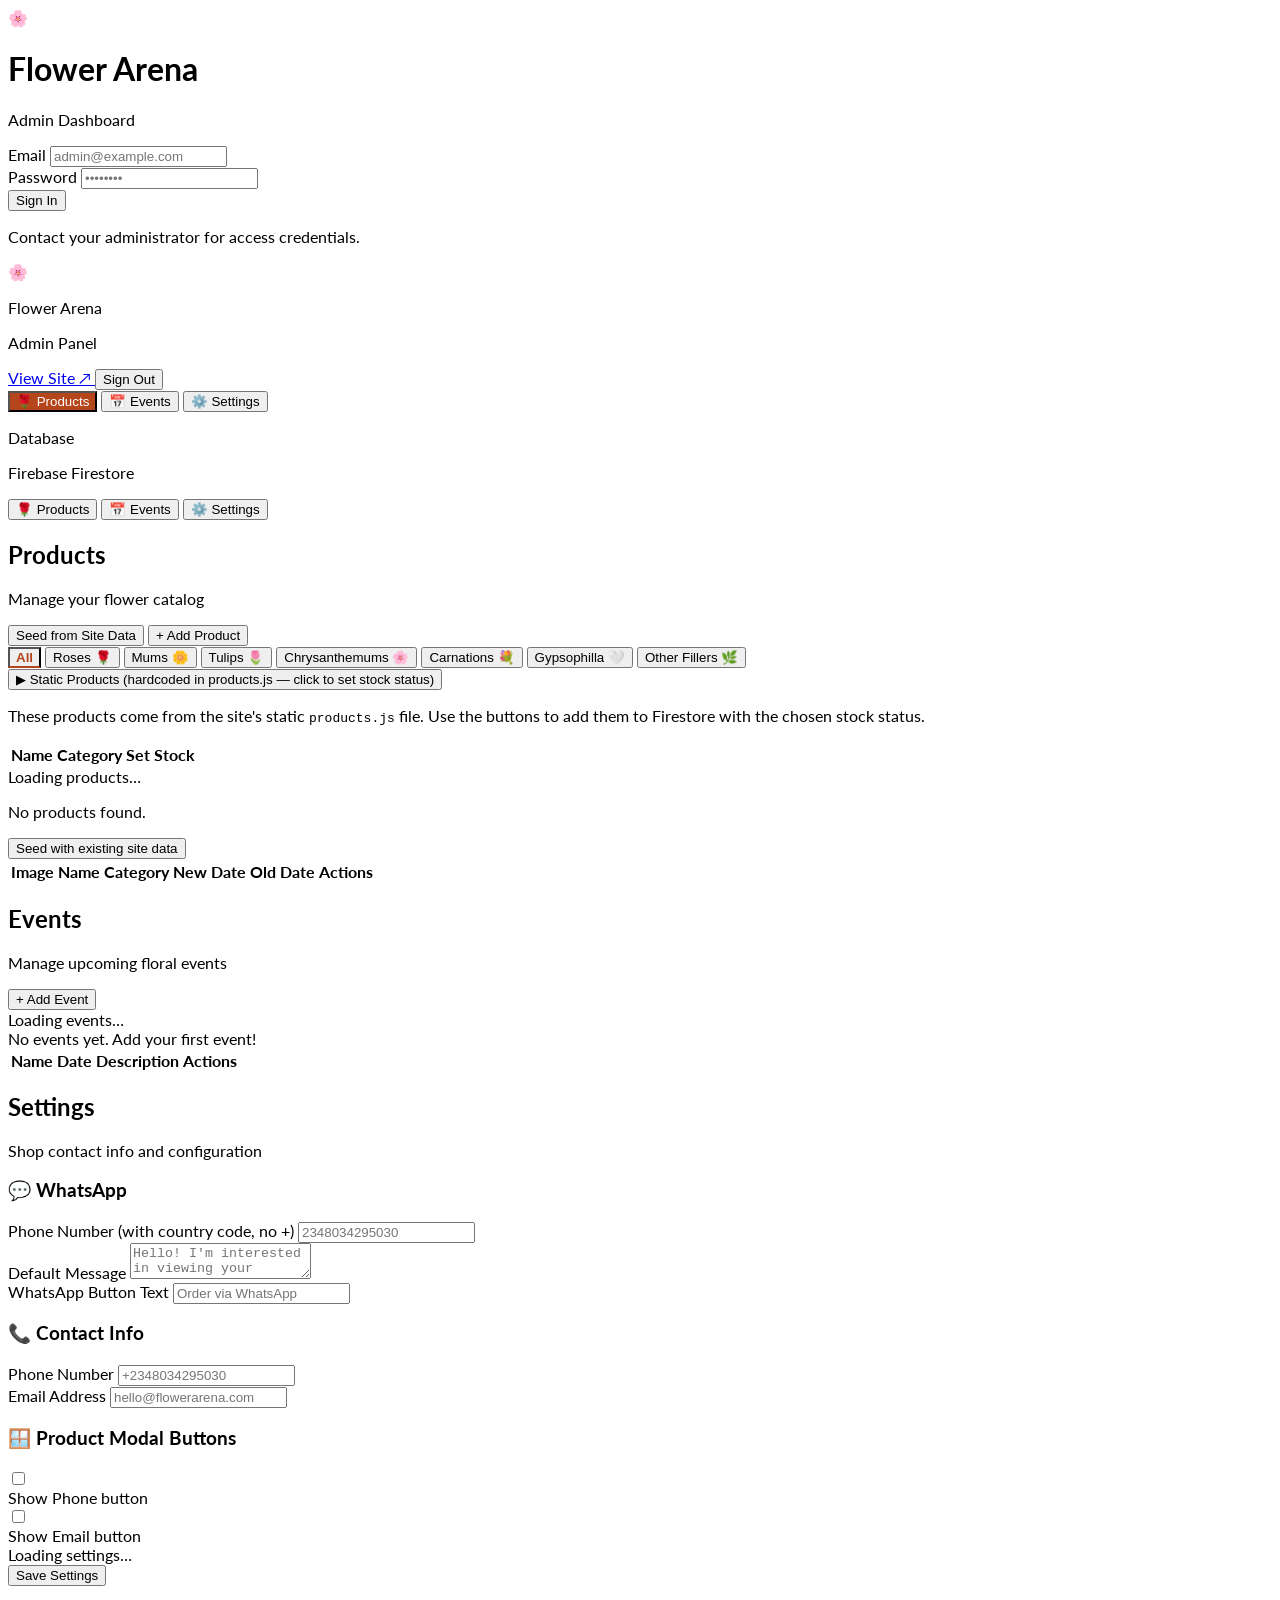
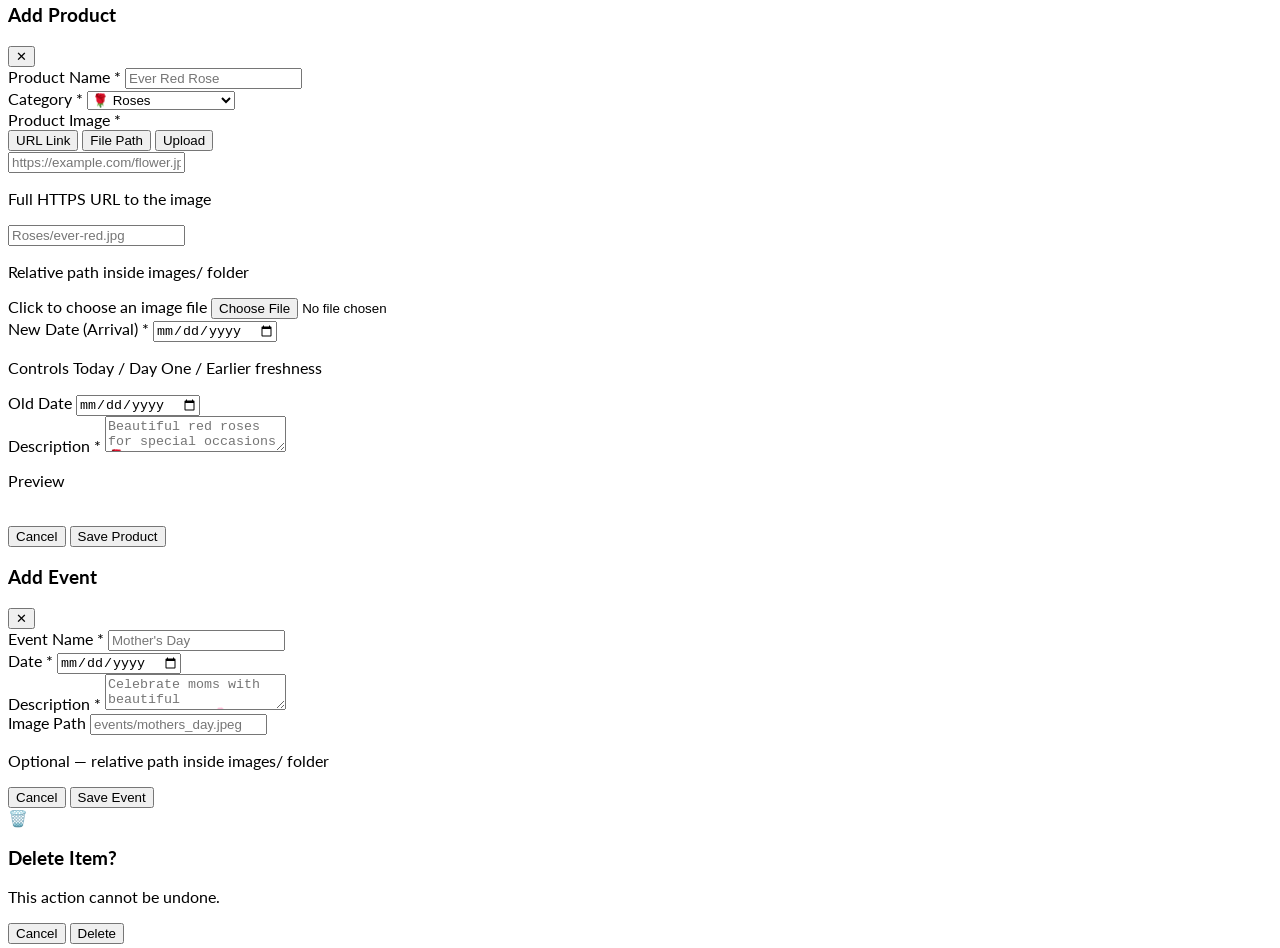
==== admin.html @ 3decf452 "Extract flower-arena-main zip contents to repository root Agent-Logs-Url: https://github.com/mederho" ====
<!DOCTYPE html>
<html lang="en">
<head>
  <meta charset="UTF-8">
  <meta name="viewport" content="width=device-width, initial-scale=1.0">
  <title>Flower Arena — Admin</title>
  <link rel="icon" href="data:image/svg+xml,<svg xmlns='http://www.w3.org/2000/svg'><text y='32' font-size='32'>⚙️</text></svg>">
  <link rel="preconnect" href="https://fonts.googleapis.com">
  <link rel="preconnect" href="https://fonts.gstatic.com" crossorigin>
  <link href="https://fonts.googleapis.com/css2?family=Playfair+Display:wght@400;700&family=Lato:wght@300;400;700&display=swap" rel="stylesheet">
  <script src="https://cdn.tailwindcss.com"></script>
  <script>
    tailwind.config = {
      theme: {
        extend: {
          fontFamily: {
            heading: ['"Playfair Display"', 'Georgia', 'serif'],
            body: ['"Lato"', 'Arial', 'sans-serif'],
          },
          colors: {
            primary: '#b5451b',
            accent: '#f4a261',
            espresso: '#3d2b1f',
            header: '#1e1008',
            cream: '#fdf6f0',
            muted: '#5a4a3f',
          }
        }
      }
    };
  </script>
  <style>
    body { font-family: 'Lato', sans-serif; }
    .sidebar-link { transition: background 0.15s, color 0.15s; }
    .sidebar-link.active { background: #b5451b; color: white; }
    .tab-active { border-bottom: 2px solid #b5451b; color: #b5451b; font-weight: 700; }
    .modal-overlay { background: rgba(30,16,8,0.55); backdrop-filter: blur(3px); }
    #toast { transition: opacity 0.3s, transform 0.3s; }
    .img-preview { max-height: 60px; max-width: 80px; object-fit: cover; border-radius: 6px; }
    tr:hover { background: #fdf6f0; }
    input[type=date]::-webkit-calendar-picker-indicator { cursor: pointer; }
  </style>
</head>
<body class="bg-gray-100 text-espresso font-body min-h-screen">

<!-- ═══════════════════════════════════════
     LOGIN SCREEN
═══════════════════════════════════════ -->
<div id="login-screen" class="min-h-screen flex items-center justify-center px-4 bg-gradient-to-br from-cream to-orange-50">
  <div class="bg-white rounded-3xl shadow-2xl p-8 w-full max-w-sm">
    <div class="text-center mb-7">
      <div class="text-5xl mb-3">🌸</div>
      <h1 class="font-heading text-2xl font-bold text-espresso">Flower Arena</h1>
      <p class="text-sm text-muted mt-1">Admin Dashboard</p>
    </div>
    <form id="login-form" class="space-y-4">
      <div>
        <label class="block text-xs font-bold uppercase tracking-wider text-muted mb-1">Email</label>
        <input id="login-email" type="email" required placeholder="admin@example.com"
          class="w-full border border-gray-200 rounded-xl px-4 py-3 text-sm focus:outline-none focus:ring-2 focus:ring-primary/40 transition">
      </div>
      <div>
        <label class="block text-xs font-bold uppercase tracking-wider text-muted mb-1">Password</label>
        <input id="login-password" type="password" required placeholder="••••••••"
          class="w-full border border-gray-200 rounded-xl px-4 py-3 text-sm focus:outline-none focus:ring-2 focus:ring-primary/40 transition">
      </div>
      <div id="login-error" class="hidden text-red-600 text-xs bg-red-50 rounded-lg px-3 py-2"></div>
      <button type="submit" id="login-btn"
        class="w-full bg-primary hover:bg-primary/90 text-white font-bold py-3 rounded-xl transition-all active:scale-95 shadow-lg shadow-primary/30">
        Sign In
      </button>
    </form>
    <p class="text-center text-xs text-muted mt-6 opacity-60">Contact your administrator for access credentials.</p>
  </div>
</div>

<!-- ═══════════════════════════════════════
     ADMIN APP
═══════════════════════════════════════ -->
<div id="admin-app" class="hidden min-h-screen flex flex-col">

  <!-- Top Header -->
  <header class="bg-header text-white flex items-center justify-between px-5 py-3 shadow-lg z-50 sticky top-0">
    <div class="flex items-center gap-3">
      <span class="text-2xl">🌸</span>
      <div>
        <p class="font-heading font-bold text-base leading-tight">Flower Arena</p>
        <p class="text-[10px] text-accent/80 uppercase tracking-widest">Admin Panel</p>
      </div>
    </div>
    <div class="flex items-center gap-3">
      <span id="admin-email" class="text-xs text-white/60 hidden sm:block"></span>
      <a href="/" target="_blank" class="text-xs text-accent hover:text-white transition px-3 py-1.5 rounded-lg hover:bg-white/10">
        View Site ↗
      </a>
      <button id="logout-btn" class="text-xs bg-white/10 hover:bg-white/20 text-white px-3 py-1.5 rounded-lg transition">
        Sign Out
      </button>
    </div>
  </header>

  <div class="flex flex-1 overflow-hidden">

    <!-- Sidebar -->
    <aside class="w-56 bg-espresso text-white flex-shrink-0 flex flex-col py-6 shadow-xl hidden md:flex">
      <nav class="space-y-1 px-3 flex-1">
        <button onclick="showSection('products')" id="nav-products"
          class="sidebar-link active w-full text-left px-4 py-3 rounded-xl text-sm font-bold flex items-center gap-3">
          <span>🌹</span> Products
        </button>
        <button onclick="showSection('events')" id="nav-events"
          class="sidebar-link w-full text-left px-4 py-3 rounded-xl text-sm font-bold flex items-center gap-3 text-white/70">
          <span>📅</span> Events
        </button>
        <button onclick="showSection('settings')" id="nav-settings"
          class="sidebar-link w-full text-left px-4 py-3 rounded-xl text-sm font-bold flex items-center gap-3 text-white/70">
          <span>⚙️</span> Settings
        </button>
      </nav>
      <div class="px-3 mt-4">
        <div class="bg-white/5 rounded-xl px-4 py-3">
          <p class="text-[10px] text-white/40 uppercase tracking-wider mb-1">Database</p>
          <p class="text-xs text-white/60">Firebase Firestore</p>
        </div>
      </div>
    </aside>

    <!-- Mobile Tab Bar -->
    <div class="md:hidden fixed bottom-0 left-0 right-0 bg-espresso z-40 flex border-t border-white/10">
      <button onclick="showSection('products')" id="mob-products" class="flex-1 py-3 text-xs flex flex-col items-center gap-0.5 text-white/50 transition">
        <span class="text-base">🌹</span> Products
      </button>
      <button onclick="showSection('events')" id="mob-events" class="flex-1 py-3 text-xs flex flex-col items-center gap-0.5 text-white/50 transition">
        <span class="text-base">📅</span> Events
      </button>
      <button onclick="showSection('settings')" id="mob-settings" class="flex-1 py-3 text-xs flex flex-col items-center gap-0.5 text-white/50 transition">
        <span class="text-base">⚙️</span> Settings
      </button>
    </div>

    <!-- Main Content -->
    <main class="flex-1 overflow-y-auto px-4 md:px-8 py-6 pb-20 md:pb-8">

      <!-- ── PRODUCTS SECTION ── -->
      <section id="section-products">
        <div class="flex flex-col sm:flex-row sm:items-center justify-between gap-3 mb-5">
          <div>
            <h2 class="font-heading text-2xl font-bold text-espresso">Products</h2>
            <p class="text-sm text-muted">Manage your flower catalog</p>
          </div>
          <div class="flex gap-2">
            <button onclick="seedFromStaticData()" id="seed-btn"
              class="text-xs border border-primary text-primary hover:bg-primary hover:text-white px-3 py-2 rounded-lg transition hidden">
              Seed from Site Data
            </button>
            <button onclick="openProductModal(null)"
              class="bg-primary hover:bg-primary/90 text-white text-sm font-bold px-4 py-2 rounded-lg transition shadow-sm flex items-center gap-2">
              <span class="text-base leading-none">+</span> Add Product
            </button>
          </div>
        </div>

        <!-- Category Filter -->
        <div class="flex flex-wrap gap-1 mb-4 border-b border-gray-200">
          <button onclick="filterProducts('All')" id="cat-All" class="tab-active px-4 py-2 text-sm">All</button>
          <button onclick="filterProducts('Roses')" id="cat-Roses" class="px-4 py-2 text-sm text-muted hover:text-primary transition">Roses 🌹</button>
          <button onclick="filterProducts('Mums')" id="cat-Mums" class="px-4 py-2 text-sm text-muted hover:text-primary transition">Mums 🌼</button>
          <button onclick="filterProducts('Tulips')" id="cat-Tulips" class="px-4 py-2 text-sm text-muted hover:text-primary transition">Tulips 🌷</button>
          <button onclick="filterProducts('Chrysanthemums')" id="cat-Chrysanthemums" class="px-4 py-2 text-sm text-muted hover:text-primary transition">Chrysanthemums 🌸</button>
          <button onclick="filterProducts('Carnations')" id="cat-Carnations" class="px-4 py-2 text-sm text-muted hover:text-primary transition">Carnations 💐</button>
          <button onclick="filterProducts('Gypsophilla')" id="cat-Gypsophilla" class="px-4 py-2 text-sm text-muted hover:text-primary transition">Gypsophilla 🤍</button>
          <button onclick="filterProducts('Other Fillers')" id="cat-Other-Fillers" class="px-4 py-2 text-sm text-muted hover:text-primary transition">Other Fillers 🌿</button>
        </div>

        <!-- Static Products Panel -->
        <div class="mb-4">
          <button type="button" onclick="toggleStaticPanel()"
            class="flex items-center gap-2 text-sm font-bold text-muted hover:text-primary transition px-1 py-2 w-full text-left">
            <span id="static-panel-arrow" class="transition-transform duration-200">▶</span>
            Static Products
            <span class="text-[10px] font-normal normal-case text-muted/70">(hardcoded in products.js — click to set stock status)</span>
          </button>
          <div id="static-products-panel" class="hidden bg-white rounded-2xl shadow-sm overflow-hidden mt-1">
            <div class="px-4 py-3 border-b border-gray-100 bg-amber-50">
              <p class="text-xs text-amber-800">These products come from the site's static <code class="font-mono">products.js</code> file. Use the buttons to add them to Firestore with the chosen stock status.</p>
            </div>
            <table class="w-full text-sm">
              <thead class="bg-gray-50 border-b border-gray-100">
                <tr>
                  <th class="text-left px-4 py-2 text-xs text-muted uppercase tracking-wider font-bold">Name</th>
                  <th class="text-left px-4 py-2 text-xs text-muted uppercase tracking-wider font-bold hidden sm:table-cell">Category</th>
                  <th class="text-right px-4 py-2 text-xs text-muted uppercase tracking-wider font-bold">Set Stock</th>
                </tr>
              </thead>
              <tbody id="static-products-tbody" class="divide-y divide-gray-50"></tbody>
            </table>
          </div>
        </div>

        <!-- Products Table -->
        <div class="bg-white rounded-2xl shadow-sm overflow-x-auto">
          <div id="products-loading" class="py-12 text-center text-muted text-sm">Loading products…</div>
          <div id="products-empty" class="hidden py-12 text-center">
            <p class="text-muted text-sm mb-3">No products found.</p>
            <button onclick="seedFromStaticData()" class="text-sm text-primary underline hover:no-underline">Seed with existing site data</button>
          </div>
          <table id="products-table" class="hidden w-full text-sm">
            <thead class="bg-gray-50 border-b border-gray-100">
              <tr>
                <th class="text-left px-4 py-3 text-xs text-muted uppercase tracking-wider font-bold">Image</th>
                <th class="text-left px-4 py-3 text-xs text-muted uppercase tracking-wider font-bold">Name</th>
                <th class="text-left px-4 py-3 text-xs text-muted uppercase tracking-wider font-bold hidden sm:table-cell">Category</th>
                <th class="text-left px-4 py-3 text-xs text-muted uppercase tracking-wider font-bold hidden md:table-cell">New Date</th>
                <th class="text-left px-4 py-3 text-xs text-muted uppercase tracking-wider font-bold hidden lg:table-cell">Old Date</th>
                <th class="text-right px-4 py-3 text-xs text-muted uppercase tracking-wider font-bold">Actions</th>
              </tr>
            </thead>
            <tbody id="products-tbody" class="divide-y divide-gray-50"></tbody>
          </table>
        </div>
      </section>

      <!-- ── EVENTS SECTION ── -->
      <section id="section-events" class="hidden">
        <div class="flex flex-col sm:flex-row sm:items-center justify-between gap-3 mb-5">
          <div>
            <h2 class="font-heading text-2xl font-bold text-espresso">Events</h2>
            <p class="text-sm text-muted">Manage upcoming floral events</p>
          </div>
          <button onclick="openEventModal(null)"
            class="bg-primary hover:bg-primary/90 text-white text-sm font-bold px-4 py-2 rounded-lg transition shadow-sm flex items-center gap-2">
            <span class="text-base leading-none">+</span> Add Event
          </button>
        </div>
        <div class="bg-white rounded-2xl shadow-sm overflow-hidden">
          <div id="events-loading" class="py-12 text-center text-muted text-sm">Loading events…</div>
          <div id="events-empty" class="hidden py-12 text-center text-muted text-sm">No events yet. Add your first event!</div>
          <table id="events-table" class="hidden w-full text-sm">
            <thead class="bg-gray-50 border-b border-gray-100">
              <tr>
                <th class="text-left px-4 py-3 text-xs text-muted uppercase tracking-wider font-bold">Name</th>
                <th class="text-left px-4 py-3 text-xs text-muted uppercase tracking-wider font-bold hidden sm:table-cell">Date</th>
                <th class="text-left px-4 py-3 text-xs text-muted uppercase tracking-wider font-bold hidden md:table-cell">Description</th>
                <th class="text-right px-4 py-3 text-xs text-muted uppercase tracking-wider font-bold">Actions</th>
              </tr>
            </thead>
            <tbody id="events-tbody" class="divide-y divide-gray-50"></tbody>
          </table>
        </div>
      </section>

      <!-- ── SETTINGS SECTION ── -->
      <section id="section-settings" class="hidden">
        <div class="mb-5">
          <h2 class="font-heading text-2xl font-bold text-espresso">Settings</h2>
          <p class="text-sm text-muted">Shop contact info and configuration</p>
        </div>
        <div class="max-w-xl">
          <form id="settings-form" class="space-y-5">

            <!-- WhatsApp -->
            <div class="bg-white rounded-2xl shadow-sm p-5 space-y-4">
              <h3 class="font-bold text-espresso flex items-center gap-2 text-base">💬 WhatsApp</h3>
              <div>
                <label class="block text-xs font-bold uppercase tracking-wider text-muted mb-1">Phone Number <span class="text-gray-400 font-normal normal-case">(with country code, no +)</span></label>
                <input id="cfg-wa-number" type="text" placeholder="2348034295030"
                  class="w-full border border-gray-200 rounded-xl px-4 py-2.5 text-sm focus:outline-none focus:ring-2 focus:ring-primary/40">
              </div>
              <div>
                <label class="block text-xs font-bold uppercase tracking-wider text-muted mb-1">Default Message</label>
                <textarea id="cfg-wa-msg" rows="2" placeholder="Hello! I'm interested in viewing your products."
                  class="w-full border border-gray-200 rounded-xl px-4 py-2.5 text-sm focus:outline-none focus:ring-2 focus:ring-primary/40 resize-none"></textarea>
              </div>
              <div>
                <label class="block text-xs font-bold uppercase tracking-wider text-muted mb-1">WhatsApp Button Text</label>
                <input id="cfg-wa-btn-text" type="text" placeholder="Order via WhatsApp"
                  class="w-full border border-gray-200 rounded-xl px-4 py-2.5 text-sm focus:outline-none focus:ring-2 focus:ring-primary/40">
              </div>
            </div>

            <!-- Contact -->
            <div class="bg-white rounded-2xl shadow-sm p-5 space-y-4">
              <h3 class="font-bold text-espresso flex items-center gap-2 text-base">📞 Contact Info</h3>
              <div>
                <label class="block text-xs font-bold uppercase tracking-wider text-muted mb-1">Phone Number</label>
                <input id="cfg-phone" type="text" placeholder="+2348034295030"
                  class="w-full border border-gray-200 rounded-xl px-4 py-2.5 text-sm focus:outline-none focus:ring-2 focus:ring-primary/40">
              </div>
              <div>
                <label class="block text-xs font-bold uppercase tracking-wider text-muted mb-1">Email Address</label>
                <input id="cfg-email" type="email" placeholder="hello@flowerarena.com"
                  class="w-full border border-gray-200 rounded-xl px-4 py-2.5 text-sm focus:outline-none focus:ring-2 focus:ring-primary/40">
              </div>
            </div>

            <!-- Modal Buttons -->
            <div class="bg-white rounded-2xl shadow-sm p-5 space-y-3">
              <h3 class="font-bold text-espresso flex items-center gap-2 text-base">🪟 Product Modal Buttons</h3>
              <label class="flex items-center gap-3 cursor-pointer">
                <div class="relative">
                  <input id="cfg-show-phone" type="checkbox" class="sr-only peer">
                  <div class="w-10 h-6 bg-gray-200 rounded-full peer-checked:bg-primary transition-colors"></div>
                  <div class="absolute top-0.5 left-0.5 w-5 h-5 bg-white rounded-full shadow transition-transform peer-checked:translate-x-4"></div>
                </div>
                <span class="text-sm text-espresso">Show Phone button</span>
              </label>
              <label class="flex items-center gap-3 cursor-pointer">
                <div class="relative">
                  <input id="cfg-show-email" type="checkbox" class="sr-only peer">
                  <div class="w-10 h-6 bg-gray-200 rounded-full peer-checked:bg-primary transition-colors"></div>
                  <div class="absolute top-0.5 left-0.5 w-5 h-5 bg-white rounded-full shadow transition-transform peer-checked:translate-x-4"></div>
                </div>
                <span class="text-sm text-espresso">Show Email button</span>
              </label>
            </div>

            <div id="settings-loading" class="hidden text-center text-muted text-sm py-2">Loading settings…</div>

            <button type="submit"
              class="w-full bg-primary hover:bg-primary/90 text-white font-bold py-3 rounded-xl transition active:scale-95 shadow-lg shadow-primary/20">
              Save Settings
            </button>
          </form>
        </div>
      </section>

    </main>
  </div>
</div>

<!-- ═══════════════════════════════════════
     PRODUCT MODAL
═══════════════════════════════════════ -->
<div id="product-modal" class="fixed inset-0 z-[200] hidden items-center justify-center p-4">
  <div class="absolute inset-0 modal-overlay" onclick="closeProductModal()"></div>
  <div class="relative bg-white rounded-2xl shadow-2xl w-full max-w-lg overflow-hidden">
    <div class="flex items-center justify-between px-6 py-4 border-b border-gray-100">
      <h3 id="product-modal-title" class="font-heading font-bold text-lg text-espresso">Add Product</h3>
      <button onclick="closeProductModal()" class="text-muted hover:text-espresso text-xl leading-none">✕</button>
    </div>
    <form id="product-form" class="p-6 space-y-4 max-h-[80vh] overflow-y-auto">
      <input type="hidden" id="product-id">
      <div class="grid grid-cols-2 gap-4">
        <div class="col-span-2">
          <label class="block text-xs font-bold uppercase tracking-wider text-muted mb-1">Product Name *</label>
          <input id="p-name" type="text" required placeholder="Ever Red Rose"
            class="w-full border border-gray-200 rounded-xl px-4 py-2.5 text-sm focus:outline-none focus:ring-2 focus:ring-primary/40">
        </div>
        <div>
          <label class="block text-xs font-bold uppercase tracking-wider text-muted mb-1">Category *</label>
          <select id="p-category" required
            class="w-full border border-gray-200 rounded-xl px-4 py-2.5 text-sm focus:outline-none focus:ring-2 focus:ring-primary/40 bg-white">
            <option value="Roses">🌹 Roses</option>
            <option value="Mums">🌼 Mums</option>
            <option value="Tulips">🌷 Tulips</option>
            <option value="Chrysanthemums">🌸 Chrysanthemums</option>
            <option value="Carnations">💐 Carnations</option>
            <option value="Gypsophilla">🤍 Gypsophilla</option>
            <option value="Other Fillers">🌿 Other Fillers</option>
          </select>
        </div>
        <div class="col-span-2">
          <label class="block text-xs font-bold uppercase tracking-wider text-muted mb-2">Product Image *</label>
          <!-- Image source tabs -->
          <div class="flex gap-1 mb-3 bg-gray-100 rounded-lg p-1">
            <button type="button" id="img-tab-url" onclick="switchImgTab('url')"
              class="img-tab flex-1 text-xs py-1.5 rounded-md font-medium transition bg-white text-primary shadow-sm">URL Link</button>
            <button type="button" id="img-tab-path" onclick="switchImgTab('path')"
              class="img-tab flex-1 text-xs py-1.5 rounded-md font-medium transition text-muted">File Path</button>
            <button type="button" id="img-tab-upload" onclick="switchImgTab('upload')"
              class="img-tab flex-1 text-xs py-1.5 rounded-md font-medium transition text-muted">Upload</button>
          </div>
          <!-- URL input -->
          <div id="img-input-url">
            <input id="p-image-url" type="url" placeholder="https://example.com/flower.jpg"
              class="w-full border border-gray-200 rounded-xl px-4 py-2.5 text-sm focus:outline-none focus:ring-2 focus:ring-primary/40">
            <p class="text-[10px] text-muted mt-1">Full HTTPS URL to the image</p>
          </div>
          <!-- Path input -->
          <div id="img-input-path" class="hidden">
            <input id="p-image-path" type="text" placeholder="Roses/ever-red.jpg"
              class="w-full border border-gray-200 rounded-xl px-4 py-2.5 text-sm focus:outline-none focus:ring-2 focus:ring-primary/40">
            <p class="text-[10px] text-muted mt-1">Relative path inside images/ folder</p>
          </div>
          <!-- Upload input -->
          <div id="img-input-upload" class="hidden">
            <label class="block w-full cursor-pointer border-2 border-dashed border-gray-200 rounded-xl px-4 py-4 text-sm text-center hover:border-primary/40 transition">
              <span id="upload-label-text">Click to choose an image file</span>
              <input id="p-image-file" type="file" accept="image/*" class="hidden">
            </label>
            <div id="upload-status" class="hidden text-xs mt-1"></div>
          </div>
          <!-- Hidden field carrying final image value -->
          <input type="hidden" id="p-image">
        </div>
        <div>
          <label class="block text-xs font-bold uppercase tracking-wider text-muted mb-1">New Date (Arrival) *</label>
          <input id="p-new" type="date" required
            class="w-full border border-gray-200 rounded-xl px-4 py-2.5 text-sm focus:outline-none focus:ring-2 focus:ring-primary/40">
          <p class="text-[10px] text-muted mt-1">Controls Today / Day One / Earlier freshness</p>
        </div>
        <div>
          <label class="block text-xs font-bold uppercase tracking-wider text-muted mb-1">Old Date</label>
          <input id="p-old" type="date"
            class="w-full border border-gray-200 rounded-xl px-4 py-2.5 text-sm focus:outline-none focus:ring-2 focus:ring-primary/40">
        </div>
        <div class="col-span-2">
          <label class="block text-xs font-bold uppercase tracking-wider text-muted mb-1">Description *</label>
          <textarea id="p-description" required rows="2" placeholder="Beautiful red roses for special occasions 🌹"
            class="w-full border border-gray-200 rounded-xl px-4 py-2.5 text-sm focus:outline-none focus:ring-2 focus:ring-primary/40 resize-none"></textarea>
        </div>
      </div>
      <!-- Image preview -->
      <div id="p-preview-wrap" class="hidden">
        <p class="text-xs text-muted uppercase tracking-wider font-bold mb-1">Preview</p>
        <img id="p-preview" src="" alt="" class="img-preview">
      </div>
      <div class="flex gap-3 pt-2">
        <button type="button" onclick="closeProductModal()"
          class="flex-1 border border-gray-200 text-muted py-2.5 rounded-xl text-sm font-bold hover:bg-gray-50 transition">Cancel</button>
        <button type="submit"
          class="flex-1 bg-primary text-white py-2.5 rounded-xl text-sm font-bold hover:bg-primary/90 transition shadow-sm">Save Product</button>
      </div>
    </form>
  </div>
</div>

<!-- ═══════════════════════════════════════
     EVENT MODAL
═══════════════════════════════════════ -->
<div id="event-modal" class="fixed inset-0 z-[200] hidden items-center justify-center p-4">
  <div class="absolute inset-0 modal-overlay" onclick="closeEventModal()"></div>
  <div class="relative bg-white rounded-2xl shadow-2xl w-full max-w-md overflow-hidden">
    <div class="flex items-center justify-between px-6 py-4 border-b border-gray-100">
      <h3 id="event-modal-title" class="font-heading font-bold text-lg text-espresso">Add Event</h3>
      <button onclick="closeEventModal()" class="text-muted hover:text-espresso text-xl leading-none">✕</button>
    </div>
    <form id="event-form" class="p-6 space-y-4">
      <input type="hidden" id="event-id">
      <div>
        <label class="block text-xs font-bold uppercase tracking-wider text-muted mb-1">Event Name *</label>
        <input id="e-name" type="text" required placeholder="Mother's Day"
          class="w-full border border-gray-200 rounded-xl px-4 py-2.5 text-sm focus:outline-none focus:ring-2 focus:ring-primary/40">
      </div>
      <div>
        <label class="block text-xs font-bold uppercase tracking-wider text-muted mb-1">Date *</label>
        <input id="e-date" type="date" required
          class="w-full border border-gray-200 rounded-xl px-4 py-2.5 text-sm focus:outline-none focus:ring-2 focus:ring-primary/40">
      </div>
      <div>
        <label class="block text-xs font-bold uppercase tracking-wider text-muted mb-1">Description *</label>
        <textarea id="e-description" required rows="2" placeholder="Celebrate moms with beautiful arrangements 🌸"
          class="w-full border border-gray-200 rounded-xl px-4 py-2.5 text-sm focus:outline-none focus:ring-2 focus:ring-primary/40 resize-none"></textarea>
      </div>
      <div>
        <label class="block text-xs font-bold uppercase tracking-wider text-muted mb-1">Image Path</label>
        <input id="e-image" type="text" placeholder="events/mothers_day.jpeg"
          class="w-full border border-gray-200 rounded-xl px-4 py-2.5 text-sm focus:outline-none focus:ring-2 focus:ring-primary/40">
        <p class="text-[10px] text-muted mt-1">Optional — relative path inside images/ folder</p>
      </div>
      <div class="flex gap-3 pt-2">
        <button type="button" onclick="closeEventModal()"
          class="flex-1 border border-gray-200 text-muted py-2.5 rounded-xl text-sm font-bold hover:bg-gray-50 transition">Cancel</button>
        <button type="submit"
          class="flex-1 bg-primary text-white py-2.5 rounded-xl text-sm font-bold hover:bg-primary/90 transition shadow-sm">Save Event</button>
      </div>
    </form>
  </div>
</div>

<!-- ═══════════════════════════════════════
     CONFIRM DELETE MODAL
═══════════════════════════════════════ -->
<div id="confirm-modal" class="fixed inset-0 z-[300] hidden items-center justify-center p-4">
  <div class="absolute inset-0 modal-overlay" onclick="closeConfirm()"></div>
  <div class="relative bg-white rounded-2xl shadow-2xl w-full max-w-sm p-6 text-center">
    <div class="text-4xl mb-3">🗑️</div>
    <h3 class="font-heading font-bold text-lg text-espresso mb-1">Delete Item?</h3>
    <p id="confirm-msg" class="text-sm text-muted mb-5">This action cannot be undone.</p>
    <div class="flex gap-3">
      <button onclick="closeConfirm()" class="flex-1 border border-gray-200 text-muted py-2.5 rounded-xl text-sm font-bold hover:bg-gray-50 transition">Cancel</button>
      <button id="confirm-yes" class="flex-1 bg-red-500 text-white py-2.5 rounded-xl text-sm font-bold hover:bg-red-600 transition">Delete</button>
    </div>
  </div>
</div>

<!-- Toast -->
<div id="toast" class="fixed bottom-24 md:bottom-6 left-1/2 -translate-x-1/2 z-[500] opacity-0 pointer-events-none px-5 py-3 rounded-xl text-white text-sm font-bold shadow-xl transform translate-y-2">
</div>

<!-- Static data (for seeding Firestore) -->
<script src="config.js"></script>
<script src="products.js"></script>
<script src="events.js"></script>

<!-- Firebase -->
<script type="module">
import { initializeApp } from "https://www.gstatic.com/firebasejs/12.11.0/firebase-app.js";
import { getAuth, signInWithEmailAndPassword, signOut, onAuthStateChanged }
  from "https://www.gstatic.com/firebasejs/12.11.0/firebase-auth.js";
import { getFirestore, collection, getDocs, addDoc, setDoc,
  doc, deleteDoc, updateDoc, getDoc, query, orderBy }
  from "https://www.gstatic.com/firebasejs/12.11.0/firebase-firestore.js";

// ── Fetch config from Vercel serverless function ───
let app, auth, db;
let cloudinaryConfig = { cloudName: '', uploadPreset: '' };
try {
  const cfgRes = await fetch('/api/config');
  if (!cfgRes.ok) throw new Error(`/api/config returned ${cfgRes.status}`);
  const cfg = await cfgRes.json();
  app  = initializeApp(cfg.firebase);
  auth = getAuth(app);
  db   = getFirestore(app);
  if (cfg.cloudinary) cloudinaryConfig = cfg.cloudinary;
} catch (err) {
  console.error('[Flower Arena] Failed to load config:', err);
  const errEl = document.getElementById('login-error');
  if (errEl) {
    errEl.textContent = 'Configuration error — please check Vercel environment variables.';
    errEl.classList.remove('hidden');
  }
  throw err; // stop module execution
}

// ── Data State ─────────────────────────────────────
let allProducts = [];
let allEvents = [];
let currentFilter = 'All';
let confirmCallback = null;

// ── Auth ───────────────────────────────────────────
onAuthStateChanged(auth, user => {
  if (user) {
    document.getElementById('login-screen').classList.add('hidden');
    document.getElementById('admin-app').classList.remove('hidden');
    document.getElementById('admin-app').classList.add('flex');
    const emailEl = document.getElementById('admin-email');
    if (emailEl) emailEl.textContent = user.email;
    loadAllData();
  } else {
    document.getElementById('login-screen').classList.remove('hidden');
    document.getElementById('admin-app').classList.add('hidden');
    document.getElementById('admin-app').classList.remove('flex');
  }
});

document.getElementById('login-form').addEventListener('submit', async e => {
  e.preventDefault();
  const email = document.getElementById('login-email').value.trim();
  const password = document.getElementById('login-password').value;
  const btn = document.getElementById('login-btn');
  const err = document.getElementById('login-error');
  btn.textContent = 'Signing in…';
  btn.disabled = true;
  err.classList.add('hidden');
  try {
    await signInWithEmailAndPassword(auth, email, password);
  } catch (error) {
    err.textContent = friendlyAuthError(error.code);
    err.classList.remove('hidden');
    btn.textContent = 'Sign In';
    btn.disabled = false;
  }
});

document.getElementById('logout-btn').addEventListener('click', async () => {
  await signOut(auth);
});

function friendlyAuthError(code) {
  const map = {
    'auth/invalid-credential': 'Invalid email or password.',
    'auth/user-not-found': 'No account found with that email.',
    'auth/wrong-password': 'Incorrect password.',
    'auth/too-many-requests': 'Too many attempts. Please wait and try again.',
  };
  return map[code] || 'Sign-in failed. Please try again.';
}

// ── Load Data ──────────────────────────────────────
async function loadAllData() {
  await Promise.all([loadProducts(), loadEvents(), loadConfig()]);
}

async function loadProducts() {
  const tbody = document.getElementById('products-tbody');
  allProducts = [];
  try {
    const snap = await getDocs(collection(db, 'products'));
    snap.forEach(d => allProducts.push({ id: d.id, ...d.data() }));
    allProducts.sort((a, b) => {
      if (a.category !== b.category) return a.category.localeCompare(b.category);
      return (a.order || 0) - (b.order || 0);
    });
  } catch(e) { showToast('Failed to load products', 'error'); }
  renderProducts();
}

async function loadEvents() {
  allEvents = [];
  try {
    const snap = await getDocs(collection(db, 'events'));
    snap.forEach(d => allEvents.push({ id: d.id, ...d.data() }));
    allEvents.sort((a, b) => (a.date || '').localeCompare(b.date || ''));
  } catch(e) { showToast('Failed to load events', 'error'); }
  renderEvents();
}

async function loadConfig() {
  const el = id => document.getElementById(id);
  document.getElementById('settings-loading').classList.remove('hidden');
  try {
    const snap = await getDoc(doc(db, 'config', 'shopConfig'));
    if (snap.exists()) {
      const c = snap.data();
      el('cfg-wa-number').value = c.whatsapp?.number || '';
      el('cfg-wa-msg').value = c.whatsapp?.defaultMessage || '';
      el('cfg-wa-btn-text').value = c.modal?.whatsappBtnText || '';
      el('cfg-phone').value = c.phone || '';
      el('cfg-email').value = c.email || '';
      el('cfg-show-phone').checked = c.modal?.showPhoneBtn !== false;
      el('cfg-show-email').checked = c.modal?.showEmailBtn !== false;
    } else {
      // Seed from static config.js
      if (typeof shopConfig !== 'undefined') {
        const c = shopConfig;
        el('cfg-wa-number').value = c.whatsapp?.number || '';
        el('cfg-wa-msg').value = c.whatsapp?.defaultMessage || '';
        el('cfg-wa-btn-text').value = c.modal?.whatsappBtnText || '';
        el('cfg-phone').value = c.phone || '';
        el('cfg-email').value = c.email || '';
        el('cfg-show-phone').checked = c.modal?.showPhoneBtn !== false;
        el('cfg-show-email').checked = c.modal?.showEmailBtn !== false;
      }
    }
  } catch(e) { showToast('Failed to load settings', 'error'); }
  document.getElementById('settings-loading').classList.add('hidden');
}

// ── Render Products ────────────────────────────────
window.filterProducts = function(cat) {
  currentFilter = cat;
  document.querySelectorAll('[id^="cat-"]').forEach(btn => {
    btn.classList.remove('tab-active');
    btn.classList.add('text-muted');
  });
  const safeId = 'cat-' + cat.replace(/\s+/g, '-');
  const active = document.getElementById(safeId);
  if (active) { active.classList.add('tab-active'); active.classList.remove('text-muted'); }
  renderProducts();
};

function renderProducts() {
  const loading = document.getElementById('products-loading');
  const empty = document.getElementById('products-empty');
  const table = document.getElementById('products-table');
  const tbody = document.getElementById('products-tbody');
  const seedBtn = document.getElementById('seed-btn');

  loading.classList.add('hidden');
  const filtered = currentFilter === 'All' ? allProducts : allProducts.filter(p => p.category === currentFilter);

  if (allProducts.length === 0) {
    empty.classList.remove('hidden');
    table.classList.add('hidden');
    seedBtn.classList.remove('hidden');
    return;
  }
  empty.classList.add('hidden');
  seedBtn.classList.add('hidden');
  table.classList.remove('hidden');

  tbody.innerHTML = filtered.map(p => {
    const imgSrc = /^https?:\/\//.test(p.image) ? escHtml(p.image) : 'images/' + escHtml(p.image);
    return `
    <tr class="transition-colors">
      <td class="px-4 py-3">
        <img src="${imgSrc}" alt="" class="img-preview"
          onerror="this.style.opacity=0.3; this.title='Image not found';">
      </td>
      <td class="px-4 py-3">
        <p class="font-bold text-espresso text-sm">${escHtml(p.name)}</p>
        <p class="text-muted text-[11px] max-w-[180px] truncate">${escHtml(p.description || '')}</p>
        <span class="block text-[10px] text-muted mt-0.5">${freshnessLabel(p)}</span>
      </td>
      <td class="px-4 py-3 hidden sm:table-cell">
        <span class="inline-block px-2 py-0.5 rounded-full text-[10px] font-bold uppercase bg-orange-50 text-primary border border-orange-100">
          ${escHtml(p.category)}
        </span>
      </td>
      <td class="px-4 py-3 hidden md:table-cell">
        <span class="text-xs font-mono text-espresso">${escHtml(p.New || '—')}</span>
        <span class="block text-[10px] text-muted">${freshnessLabel(p)}</span>
      </td>
      <td class="px-4 py-3 hidden lg:table-cell text-xs font-mono text-muted">${escHtml(p.Old || '—')}</td>
      <td class="px-4 py-3">
        <div class="flex flex-wrap justify-end gap-1">
          <button onclick="setStockStatus('${p.id}','fresh')"
            class="text-[10px] px-2 py-1 rounded-lg border border-green-200 text-green-700 hover:bg-green-50 transition" title="Set In-Stock Fresh (today)">✅ Fresh</button>
          <button onclick="setStockStatus('${p.id}','still')"
            class="text-[10px] px-2 py-1 rounded-lg border border-yellow-200 text-yellow-700 hover:bg-yellow-50 transition" title="Set Still In-Stock (yesterday)">🟡 Still</button>
          <button onclick="setStockStatus('${p.id}','both')"
            class="text-[10px] px-2 py-1 rounded-lg border border-blue-200 text-blue-700 hover:bg-blue-50 transition" title="Show in both In-Stock sections">📦 Both</button>
          <button onclick="setStockStatus('${p.id}','none')"
            class="text-[10px] px-2 py-1 rounded-lg border border-gray-200 text-gray-500 hover:bg-gray-50 transition" title="Remove from all In-Stock sections">🚫 Remove</button>
          <button onclick="openProductModal('${p.id}')"
            class="text-xs px-3 py-1.5 rounded-lg border border-gray-200 hover:bg-gray-50 transition text-espresso">Edit</button>
          <button onclick="confirmDelete('product','${p.id}','${escHtml(p.name)}')"
            class="text-xs px-3 py-1.5 rounded-lg border border-red-100 text-red-500 hover:bg-red-50 transition">Delete</button>
        </div>
      </td>
    </tr>
  `}).join('');
}

function freshnessLabel(productOrDate) {
  let stockStatus, dateStr;
  if (productOrDate && typeof productOrDate === 'object') {
    stockStatus = productOrDate.stockStatus;
    dateStr = productOrDate.New;
  } else {
    dateStr = productOrDate;
  }
  const today = new Date().toISOString().split('T')[0];
  const yesterday = new Date(Date.now()-86400000).toISOString().split('T')[0];
  const twoDaysAgo = new Date(Date.now()-2*86400000).toISOString().split('T')[0];
  // Expiry check comes first — matches the auto-disappear logic in script.js.
  // A product with an old New date is hidden on the site regardless of stockStatus.
  if (dateStr) {
    const isFresh = dateStr >= today;
    const isStill = dateStr === yesterday || dateStr === twoDaysAgo;
    if (!isFresh && !isStill) return '⚫ Expired — hidden on site';
  }
  if (stockStatus === 'none')  return '🚫 Removed from In-Stock';
  if (stockStatus === 'both')  return '✅🟡 In Both Sections';
  if (stockStatus === 'fresh') return '✅ In-Stock Fresh';
  if (stockStatus === 'still') return '🟡 Still In-Stock';
  if (!dateStr) return '';
  if (dateStr >= today) return '✅ In-Stock Fresh';
  if (dateStr === yesterday || dateStr === twoDaysAgo) return '🟡 Still In-Stock';
  return '⚫ Out of Stock';
}

// ── Render Events ──────────────────────────────────
function renderEvents() {
  const loading = document.getElementById('events-loading');
  const empty = document.getElementById('events-empty');
  const table = document.getElementById('events-table');
  const tbody = document.getElementById('events-tbody');

  loading.classList.add('hidden');
  if (allEvents.length === 0) {
    empty.classList.remove('hidden');
    table.classList.add('hidden');
    return;
  }
  empty.classList.add('hidden');
  table.classList.remove('hidden');

  tbody.innerHTML = allEvents.map(ev => {
    const displayDate = ev.date ? new Date(ev.date + 'T00:00:00').toLocaleDateString('en-US', { year:'numeric', month:'short', day:'numeric' }) : '—';
    return `
    <tr class="transition-colors">
      <td class="px-4 py-3">
        <p class="font-bold text-espresso text-sm">${escHtml(ev.name)}</p>
      </td>
      <td class="px-4 py-3 hidden sm:table-cell text-sm text-muted">${displayDate}</td>
      <td class="px-4 py-3 hidden md:table-cell text-xs text-muted max-w-[220px] truncate">${escHtml(ev.description || '')}</td>
      <td class="px-4 py-3 text-right">
        <button onclick="openEventModal('${ev.id}')"
          class="text-xs px-3 py-1.5 rounded-lg border border-gray-200 hover:bg-gray-50 transition mr-1 text-espresso">Edit</button>
        <button onclick="confirmDelete('event','${ev.id}','${escHtml(ev.name)}')"
          class="text-xs px-3 py-1.5 rounded-lg border border-red-100 text-red-500 hover:bg-red-50 transition">Delete</button>
      </td>
    </tr>
  `}).join('');
}

// ── Product Modal ──────────────────────────────────
window.openProductModal = function(productId) {
  const modal = document.getElementById('product-modal');
  const form = document.getElementById('product-form');
  const title = document.getElementById('product-modal-title');
  form.reset();
  document.getElementById('p-preview-wrap').classList.add('hidden');
  document.getElementById('p-image').value = '';
  switchImgTab('url');

  if (productId) {
    const p = allProducts.find(x => x.id === productId);
    if (!p) return;
    title.textContent = 'Edit Product';
    document.getElementById('product-id').value = productId;
    document.getElementById('p-name').value = p.name || '';
    document.getElementById('p-category').value = p.category || 'Roses';
    document.getElementById('p-description').value = p.description || '';
    document.getElementById('p-new').value = p.New || '';
    document.getElementById('p-old').value = p.Old || '';
    if (p.image) {
      document.getElementById('p-image').value = p.image;
      if (/^https?:\/\//.test(p.image)) {
        switchImgTab('url');
        document.getElementById('p-image-url').value = p.image;
      } else {
        switchImgTab('path');
        document.getElementById('p-image-path').value = p.image;
      }
      const prev = document.getElementById('p-preview');
      prev.src = /^https?:\/\//.test(p.image) ? p.image : 'images/' + p.image;
      document.getElementById('p-preview-wrap').classList.remove('hidden');
    }
  } else {
    title.textContent = 'Add Product';
    document.getElementById('product-id').value = '';
    document.getElementById('p-new').value = new Date().toISOString().split('T')[0];
  }
  modal.classList.remove('hidden');
  modal.classList.add('flex');
};

window.closeProductModal = function() {
  document.getElementById('product-modal').classList.add('hidden');
  document.getElementById('product-modal').classList.remove('flex');
};

document.getElementById('product-form').addEventListener('submit', async e => {
  e.preventDefault();
  const id = document.getElementById('product-id').value;
  const imageVal = document.getElementById('p-image').value.trim();
  if (!imageVal) {
    showToast('Please provide a product image', 'error');
    return;
  }
  const data = {
    name: document.getElementById('p-name').value.trim(),
    category: document.getElementById('p-category').value,
    image: imageVal,
    description: document.getElementById('p-description').value.trim(),
    New: document.getElementById('p-new').value,
    Old: document.getElementById('p-old').value,
  };
  const btn = e.submitter;
  btn.textContent = 'Saving…';
  btn.disabled = true;
  try {
    if (id) {
      await updateDoc(doc(db, 'products', id), data);
      showToast('Product updated ✓', 'success');
    } else {
      await addDoc(collection(db, 'products'), data);
      showToast('Product added ✓', 'success');
    }
    closeProductModal();
    await loadProducts();
  } catch(err) {
    showToast('Save failed: ' + err.message, 'error');
  } finally {
    btn.textContent = 'Save Product';
    btn.disabled = false;
  }
});

// ── Event Modal ────────────────────────────────────
window.openEventModal = function(eventId) {
  const modal = document.getElementById('event-modal');
  const form = document.getElementById('event-form');
  form.reset();
  const title = document.getElementById('event-modal-title');

  if (eventId) {
    const ev = allEvents.find(x => x.id === eventId);
    if (!ev) return;
    title.textContent = 'Edit Event';
    document.getElementById('event-id').value = eventId;
    document.getElementById('e-name').value = ev.name || '';
    document.getElementById('e-date').value = ev.date || '';
    document.getElementById('e-description').value = ev.description || '';
    document.getElementById('e-image').value = ev.image || '';
  } else {
    title.textContent = 'Add Event';
    document.getElementById('event-id').value = '';
  }
  modal.classList.remove('hidden');
  modal.classList.add('flex');
};

window.closeEventModal = function() {
  document.getElementById('event-modal').classList.add('hidden');
  document.getElementById('event-modal').classList.remove('flex');
};

document.getElementById('event-form').addEventListener('submit', async e => {
  e.preventDefault();
  const id = document.getElementById('event-id').value;
  const data = {
    name: document.getElementById('e-name').value.trim(),
    date: document.getElementById('e-date').value,
    description: document.getElementById('e-description').value.trim(),
    image: document.getElementById('e-image').value.trim(),
  };
  const btn = e.submitter;
  btn.textContent = 'Saving…';
  btn.disabled = true;
  try {
    if (id) {
      await updateDoc(doc(db, 'events', id), data);
      showToast('Event updated ✓', 'success');
    } else {
      await addDoc(collection(db, 'events'), data);
      showToast('Event added ✓', 'success');
    }
    closeEventModal();
    await loadEvents();
  } catch(err) {
    showToast('Save failed: ' + err.message, 'error');
  } finally {
    btn.textContent = 'Save Event';
    btn.disabled = false;
  }
});

// ── Settings ───────────────────────────────────────
document.getElementById('settings-form').addEventListener('submit', async e => {
  e.preventDefault();
  const btn = e.submitter;
  btn.textContent = 'Saving…';
  btn.disabled = true;
  const data = {
    whatsapp: {
      number: document.getElementById('cfg-wa-number').value.trim(),
      defaultMessage: document.getElementById('cfg-wa-msg').value.trim(),
    },
    phone: document.getElementById('cfg-phone').value.trim(),
    email: document.getElementById('cfg-email').value.trim(),
    modal: {
      whatsappBtnText: document.getElementById('cfg-wa-btn-text').value.trim() || 'Order via WhatsApp',
      showPhoneBtn: document.getElementById('cfg-show-phone').checked,
      showEmailBtn: document.getElementById('cfg-show-email').checked,
    }
  };
  try {
    await setDoc(doc(db, 'config', 'shopConfig'), data);
    showToast('Settings saved ✓', 'success');
  } catch(err) {
    showToast('Save failed: ' + err.message, 'error');
  } finally {
    btn.textContent = 'Save Settings';
    btn.disabled = false;
  }
});

// ── Delete Confirm ─────────────────────────────────
window.confirmDelete = function(type, id, name) {
  const modal = document.getElementById('confirm-modal');
  document.getElementById('confirm-msg').textContent = `Delete "${name}"? This cannot be undone.`;
  confirmCallback = async () => {
    try {
      await deleteDoc(doc(db, type === 'product' ? 'products' : 'events', id));
      showToast('Deleted ✓', 'success');
      if (type === 'product') await loadProducts();
      else await loadEvents();
    } catch(err) {
      showToast('Delete failed: ' + err.message, 'error');
    }
    closeConfirm();
  };
  modal.classList.remove('hidden');
  modal.classList.add('flex');
};

window.closeConfirm = function() {
  document.getElementById('confirm-modal').classList.add('hidden');
  document.getElementById('confirm-modal').classList.remove('flex');
  confirmCallback = null;
};

document.getElementById('confirm-yes').addEventListener('click', () => {
  if (confirmCallback) confirmCallback();
});

// ── Seed from Static Data ──────────────────────────
window.seedFromStaticData = async function() {
  const btn = document.getElementById('seed-btn');
  if (!btn) return;
  const originalText = btn.textContent;
  btn.textContent = 'Seeding…';
  btn.disabled = true;
  try {
    let count = 0;
    // Seed products
    if (typeof products !== 'undefined') {
      for (const [category, items] of Object.entries(products)) {
        for (let i = 0; i < items.length; i++) {
          await addDoc(collection(db, 'products'), { ...items[i], category, order: i });
          count++;
        }
      }
    }
    showToast(`Seeded ${count} products ✓`, 'success');
    await loadProducts();
  } catch(err) {
    showToast('Seed failed: ' + err.message, 'error');
  } finally {
    btn.textContent = originalText;
    btn.disabled = false;
  }
};

// ── Section Navigation ─────────────────────────────
window.showSection = function(name) {
  ['products', 'events', 'settings'].forEach(s => {
    document.getElementById('section-' + s).classList.toggle('hidden', s !== name);
    const nav = document.getElementById('nav-' + s);
    const mob = document.getElementById('mob-' + s);
    if (nav) {
      nav.classList.toggle('active', s === name);
      nav.classList.toggle('text-white/70', s !== name);
    }
    if (mob) {
      mob.classList.toggle('text-white', s === name);
      mob.classList.toggle('text-white/50', s !== name);
    }
  });
};

// ── Toast ──────────────────────────────────────────
function showToast(msg, type = 'success') {
  const toast = document.getElementById('toast');
  toast.textContent = msg;
  toast.className = `fixed bottom-24 md:bottom-6 left-1/2 -translate-x-1/2 z-[500] px-5 py-3 rounded-xl text-white text-sm font-bold shadow-xl transform transition-all duration-300`;
  toast.style.backgroundColor = type === 'success' ? '#2d6a4f' : '#dc2626';
  toast.style.opacity = '1';
  toast.style.transform = 'translateX(-50%) translateY(0)';
  toast.style.pointerEvents = 'auto';
  setTimeout(() => {
    toast.style.opacity = '0';
    toast.style.transform = 'translateX(-50%) translateY(8px)';
    toast.style.pointerEvents = 'none';
  }, 3000);
}

// ── Helpers ────────────────────────────────────────
function escHtml(str) {
  return String(str || '').replace(/&/g,'&amp;').replace(/</g,'&lt;').replace(/>/g,'&gt;').replace(/"/g,'&quot;').replace(/'/g,'&#39;');
}

// ── Image Tab Switcher ─────────────────────────────
window.switchImgTab = function(tab) {
  ['url', 'path', 'upload'].forEach(t => {
    const panel = document.getElementById('img-input-' + t);
    const btn = document.getElementById('img-tab-' + t);
    if (!panel || !btn) return;
    panel.classList.toggle('hidden', t !== tab);
    if (t === tab) {
      btn.classList.add('bg-white', 'text-primary', 'shadow-sm');
      btn.classList.remove('text-muted');
    } else {
      btn.classList.remove('bg-white', 'text-primary', 'shadow-sm');
      btn.classList.add('text-muted');
    }
  });
  // Update p-image hidden field and preview from active tab input
  updateImageFromTab(tab);
};

function updateImageFromTab(tab) {
  let val = '';
  if (tab === 'url') val = (document.getElementById('p-image-url') || {}).value || '';
  else if (tab === 'path') val = (document.getElementById('p-image-path') || {}).value || '';
  // upload tab: value is set after Cloudinary upload completes
  if (tab !== 'upload') {
    document.getElementById('p-image').value = val.trim();
    updatePreview(val.trim());
  }
}

function updatePreview(imgVal) {
  const wrap = document.getElementById('p-preview-wrap');
  const prev = document.getElementById('p-preview');
  if (imgVal) {
    if (/^https?:\/\//i.test(imgVal)) {
      prev.src = imgVal;
    } else {
      // Relative path — strip traversal sequences
      const safePath = imgVal.replace(/\.\.\//g, '').replace(/^\/+/, '');
      prev.src = 'images/' + safePath;
    }
    wrap.classList.remove('hidden');
  } else {
    wrap.classList.add('hidden');
  }
}

// Live preview on URL/path input
// DOM is already loaded — top-level await has already resolved by this point,
// so DOMContentLoaded has long since fired. Wire up listeners directly.
{
  const urlIn = document.getElementById('p-image-url');
  const pathIn = document.getElementById('p-image-path');
  if (urlIn) urlIn.addEventListener('input', () => {
    document.getElementById('p-image').value = urlIn.value.trim();
    updatePreview(urlIn.value.trim());
  });
  if (pathIn) pathIn.addEventListener('input', () => {
    document.getElementById('p-image').value = pathIn.value.trim();
    updatePreview(pathIn.value.trim());
  });

  // Cloudinary file upload
  const fileIn = document.getElementById('p-image-file');
  if (fileIn) fileIn.addEventListener('change', async function() {
    const file = this.files[0];
    if (!file) return;
    const statusEl = document.getElementById('upload-status');
    const labelEl = document.getElementById('upload-label-text');
    statusEl.classList.remove('hidden');
    statusEl.textContent = '⏳ Uploading…';
    statusEl.className = 'text-xs mt-1 text-muted';
    try {
      const url = await uploadToCloudinary(file);
      document.getElementById('p-image').value = url;
      updatePreview(url);
      statusEl.textContent = '✓ Uploaded successfully';
      statusEl.className = 'text-xs mt-1 text-green-700';
      labelEl.textContent = file.name;
    } catch(err) {
      statusEl.textContent = '✗ Upload failed: ' + err.message;
      statusEl.className = 'text-xs mt-1 text-red-600';
    }
  });

  // Event delegation for static product stock buttons
  const staticTbody = document.getElementById('static-products-tbody');
  if (staticTbody) {
    staticTbody.addEventListener('click', async function(e) {
      const btn = e.target.closest('.static-stock-btn');
      if (!btn) return;
      const idx = parseInt(btn.dataset.staticIdx, 10);
      const status = btn.dataset.status;
      const p = staticProductData[idx];
      if (!p) return;
      btn.disabled = true;
      await applyStaticProductStock(p, status);
      btn.disabled = false;
    });
  }
}

// ── Cloudinary Upload ─────────────────────────────
async function uploadToCloudinary(file) {
  const { cloudName, uploadPreset } = cloudinaryConfig;
  if (!cloudName || !uploadPreset) {
    throw new Error(
      'Cloudinary is not configured. Set CLOUDINARY_CLOUD_NAME and ' +
      'CLOUDINARY_UPLOAD_PRESET in your Vercel environment variables.'
    );
  }
  const formData = new FormData();
  formData.append('file', file);
  formData.append('upload_preset', uploadPreset);
  formData.append('folder', 'flowers');
  const uploadPromise = fetch(
    `https://api.cloudinary.com/v1_1/${cloudName}/image/upload`,
    { method: 'POST', body: formData }
  ).then(async res => {
    if (!res.ok) {
      const hint = res.status === 413 ? ' (file may be too large)' : ' — check your network and try again';
      throw new Error(`Upload failed (HTTP ${res.status}${hint})`);
    }
    const data = await res.json();
    if (data.error) throw new Error(data.error.message);
    if (!data.secure_url) throw new Error('Cloudinary upload succeeded but returned no URL.');
    return data.secure_url;
  });
  const timeoutPromise = new Promise((_, reject) =>
    setTimeout(() => reject(new Error('Image upload timed out after 30s.')), 30_000)
  );
  return Promise.race([uploadPromise, timeoutPromise]);
}

// ── Quick-Set Stock Status (Firestore product) ────
window.setStockStatus = async function(productId, status) {
  const today = new Date().toISOString().split('T')[0];
  const yesterday = new Date(Date.now()-86400000).toISOString().split('T')[0];
  const date = (status === 'still') ? yesterday : today;
  const updateData = { New: date, stockStatus: status };
  try {
    await updateDoc(doc(db, 'products', productId), updateData);
    const label = status === 'fresh' ? '✅ Set to In-Stock Fresh'
                : status === 'still' ? '🟡 Set to Still In-Stock'
                : status === 'none'  ? '🚫 Removed from In-Stock'
                : '📦 Set to In Both Sections';
    showToast(label, 'success');
    await loadProducts();
  } catch(err) {
    showToast('Update failed: ' + err.message, 'error');
  }
};

// ── Static Products Panel ─────────────────────────
const staticProductData = [];

window.toggleStaticPanel = function() {
  const panel = document.getElementById('static-products-panel');
  const arrow = document.getElementById('static-panel-arrow');
  const isHidden = panel.classList.contains('hidden');
  panel.classList.toggle('hidden', !isHidden);
  arrow.style.transform = isHidden ? 'rotate(90deg)' : '';
  if (isHidden) renderStaticProductsList();
};

function renderStaticProductsList() {
  const tbody = document.getElementById('static-products-tbody');
  if (!tbody || typeof products === 'undefined') return;
  staticProductData.length = 0;
  const rows = [];
  let idx = 0;
  for (const [category, items] of Object.entries(products)) {
    items.forEach(p => {
      staticProductData.push({ ...p, category });
      const existing = allProducts.find(fp => fp.name === p.name && fp.category === category);
      const statusText = existing ? freshnessLabel(existing) : '<span class="text-gray-400">Not in Firestore</span>';
      rows.push(`
        <tr class="transition-colors hover:bg-gray-50">
          <td class="px-4 py-2.5">
            <p class="font-bold text-espresso text-xs">${escHtml(p.name)}</p>
            <p class="text-muted text-[10px]">${statusText}</p>
          </td>
          <td class="px-4 py-2.5 hidden sm:table-cell">
            <span class="inline-block px-2 py-0.5 rounded-full text-[10px] font-bold uppercase bg-orange-50 text-primary border border-orange-100">
              ${escHtml(category)}
            </span>
          </td>
          <td class="px-4 py-2.5">
            <div class="flex flex-wrap justify-end gap-1">
              <button data-static-idx="${idx}" data-status="fresh"
                class="static-stock-btn text-[10px] px-2 py-1 rounded-lg border border-green-200 text-green-700 hover:bg-green-50 transition">✅ Fresh</button>
              <button data-static-idx="${idx}" data-status="still"
                class="static-stock-btn text-[10px] px-2 py-1 rounded-lg border border-yellow-200 text-yellow-700 hover:bg-yellow-50 transition">🟡 Still</button>
              <button data-static-idx="${idx}" data-status="both"
                class="static-stock-btn text-[10px] px-2 py-1 rounded-lg border border-blue-200 text-blue-700 hover:bg-blue-50 transition">📦 Both</button>
              <button data-static-idx="${idx}" data-status="none"
                class="static-stock-btn text-[10px] px-2 py-1 rounded-lg border border-gray-200 text-gray-500 hover:bg-gray-50 transition">🚫 Remove</button>
            </div>
          </td>
        </tr>`);
      idx++;
    });
  }
  tbody.innerHTML = rows.join('');
}

async function applyStaticProductStock(p, status) {
  const today = new Date().toISOString().split('T')[0];
  const yesterday = new Date(Date.now()-86400000).toISOString().split('T')[0];
  const date = (status === 'still') ? yesterday : today;
  const updateData = { New: date, stockStatus: status };
  const existing = allProducts.find(fp => fp.name === p.name && fp.category === p.category);
  try {
    if (existing) {
      await updateDoc(doc(db, 'products', existing.id), updateData);
    } else {
      await addDoc(collection(db, 'products'), {
        name: p.name, category: p.category, image: p.image || '',
        description: p.description || '', Old: p.Old || '', New: date, stockStatus: status
      });
    }
    const label = status === 'both'  ? '📦 In Both Sections'
                : status === 'fresh' ? 'In-Stock Fresh ✅'
                : status === 'none'  ? 'Removed from In-Stock 🚫'
                : 'Still In-Stock 🟡';
    showToast(`${p.name} → ${label}`, 'success');
    await loadProducts();
    renderStaticProductsList();
  } catch(err) {
    showToast('Failed: ' + err.message, 'error');
  }
}
</script>

</body>
</html>
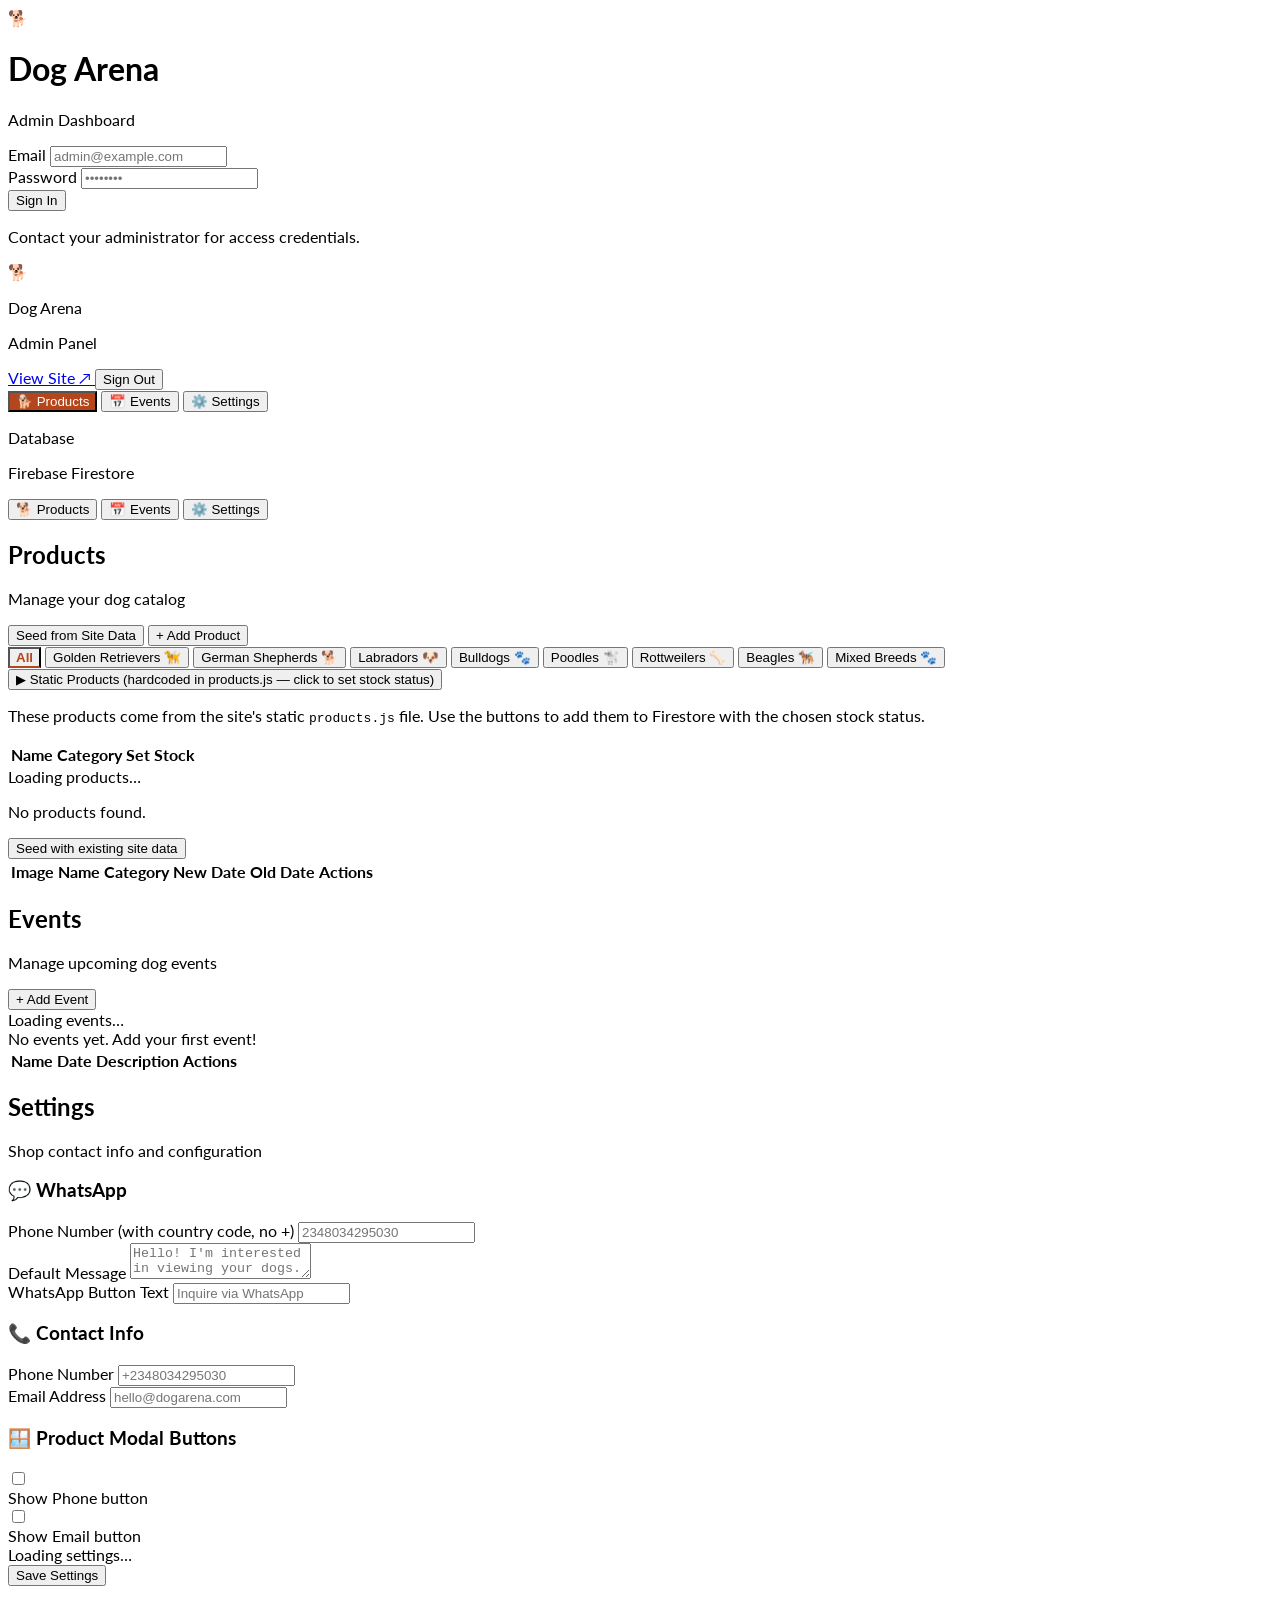
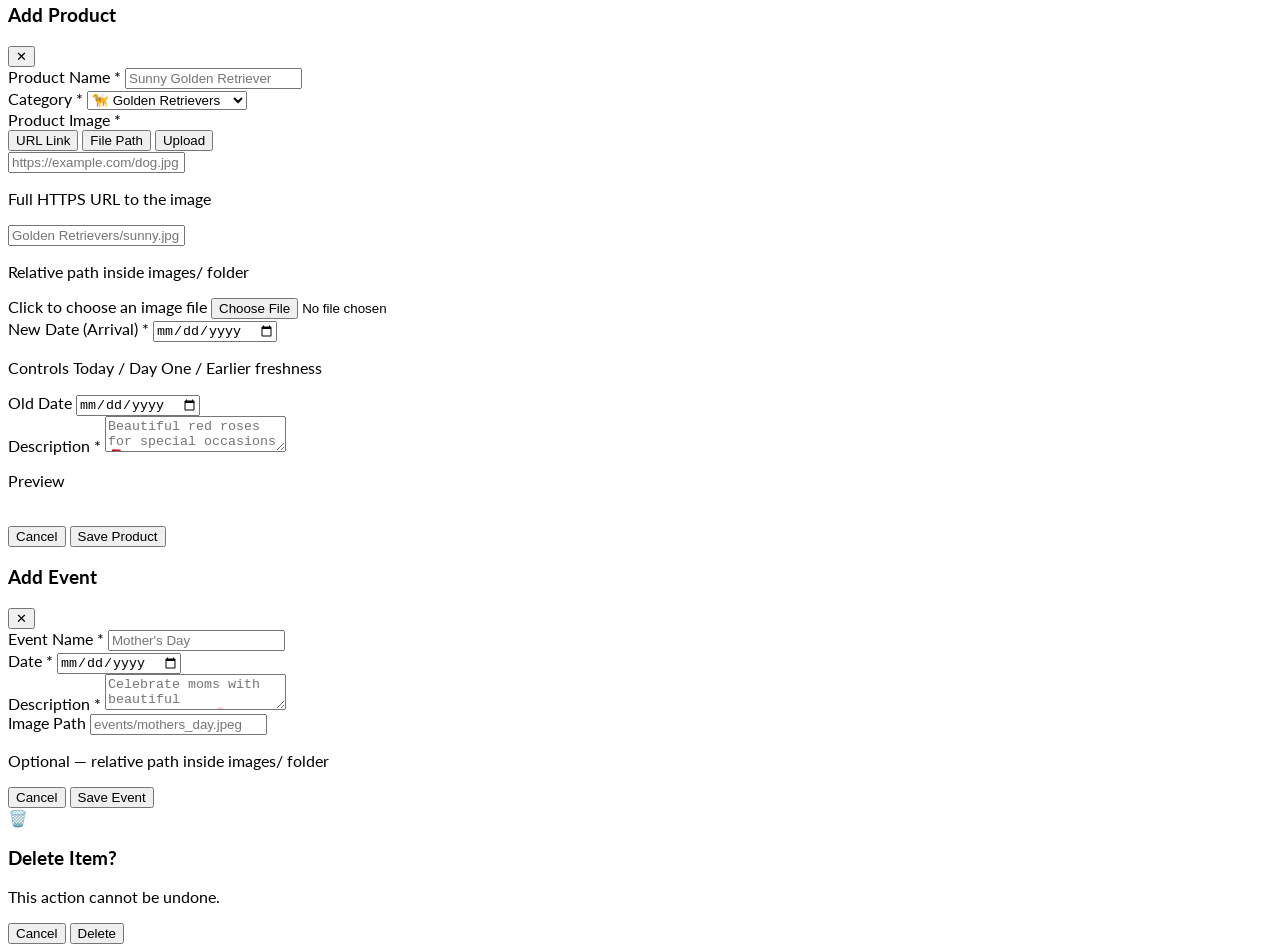
==== commit a6e1dc81: "Convert Flower Arena to Dog Arena dog selling platform Agent-Logs-Url: https://github.com/mederhoo-s" ====
--- a/admin.html
+++ b/admin.html
@@ -3,7 +3,7 @@
 <head>
   <meta charset="UTF-8">
   <meta name="viewport" content="width=device-width, initial-scale=1.0">
-  <title>Flower Arena — Admin</title>
+  <title>Dog Arena — Admin</title>
   <link rel="icon" href="data:image/svg+xml,<svg xmlns='http://www.w3.org/2000/svg'><text y='32' font-size='32'>⚙️</text></svg>">
   <link rel="preconnect" href="https://fonts.googleapis.com">
   <link rel="preconnect" href="https://fonts.gstatic.com" crossorigin>
@@ -49,8 +49,8 @@
 <div id="login-screen" class="min-h-screen flex items-center justify-center px-4 bg-gradient-to-br from-cream to-orange-50">
   <div class="bg-white rounded-3xl shadow-2xl p-8 w-full max-w-sm">
     <div class="text-center mb-7">
-      <div class="text-5xl mb-3">🌸</div>
-      <h1 class="font-heading text-2xl font-bold text-espresso">Flower Arena</h1>
+      <div class="text-5xl mb-3">🐕</div>
+      <h1 class="font-heading text-2xl font-bold text-espresso">Dog Arena</h1>
       <p class="text-sm text-muted mt-1">Admin Dashboard</p>
     </div>
     <form id="login-form" class="space-y-4">
@@ -82,9 +82,9 @@
   <!-- Top Header -->
   <header class="bg-header text-white flex items-center justify-between px-5 py-3 shadow-lg z-50 sticky top-0">
     <div class="flex items-center gap-3">
-      <span class="text-2xl">🌸</span>
+      <span class="text-2xl">🐕</span>
       <div>
-        <p class="font-heading font-bold text-base leading-tight">Flower Arena</p>
+        <p class="font-heading font-bold text-base leading-tight">Dog Arena</p>
         <p class="text-[10px] text-accent/80 uppercase tracking-widest">Admin Panel</p>
       </div>
     </div>
@@ -106,7 +106,7 @@
       <nav class="space-y-1 px-3 flex-1">
         <button onclick="showSection('products')" id="nav-products"
           class="sidebar-link active w-full text-left px-4 py-3 rounded-xl text-sm font-bold flex items-center gap-3">
-          <span>🌹</span> Products
+          <span>🐕</span> Products
         </button>
         <button onclick="showSection('events')" id="nav-events"
           class="sidebar-link w-full text-left px-4 py-3 rounded-xl text-sm font-bold flex items-center gap-3 text-white/70">
@@ -128,7 +128,7 @@
     <!-- Mobile Tab Bar -->
     <div class="md:hidden fixed bottom-0 left-0 right-0 bg-espresso z-40 flex border-t border-white/10">
       <button onclick="showSection('products')" id="mob-products" class="flex-1 py-3 text-xs flex flex-col items-center gap-0.5 text-white/50 transition">
-        <span class="text-base">🌹</span> Products
+        <span class="text-base">🐕</span> Products
       </button>
       <button onclick="showSection('events')" id="mob-events" class="flex-1 py-3 text-xs flex flex-col items-center gap-0.5 text-white/50 transition">
         <span class="text-base">📅</span> Events
@@ -146,7 +146,7 @@
         <div class="flex flex-col sm:flex-row sm:items-center justify-between gap-3 mb-5">
           <div>
             <h2 class="font-heading text-2xl font-bold text-espresso">Products</h2>
-            <p class="text-sm text-muted">Manage your flower catalog</p>
+            <p class="text-sm text-muted">Manage your dog catalog</p>
           </div>
           <div class="flex gap-2">
             <button onclick="seedFromStaticData()" id="seed-btn"
@@ -163,13 +163,14 @@
         <!-- Category Filter -->
         <div class="flex flex-wrap gap-1 mb-4 border-b border-gray-200">
           <button onclick="filterProducts('All')" id="cat-All" class="tab-active px-4 py-2 text-sm">All</button>
-          <button onclick="filterProducts('Roses')" id="cat-Roses" class="px-4 py-2 text-sm text-muted hover:text-primary transition">Roses 🌹</button>
-          <button onclick="filterProducts('Mums')" id="cat-Mums" class="px-4 py-2 text-sm text-muted hover:text-primary transition">Mums 🌼</button>
-          <button onclick="filterProducts('Tulips')" id="cat-Tulips" class="px-4 py-2 text-sm text-muted hover:text-primary transition">Tulips 🌷</button>
-          <button onclick="filterProducts('Chrysanthemums')" id="cat-Chrysanthemums" class="px-4 py-2 text-sm text-muted hover:text-primary transition">Chrysanthemums 🌸</button>
-          <button onclick="filterProducts('Carnations')" id="cat-Carnations" class="px-4 py-2 text-sm text-muted hover:text-primary transition">Carnations 💐</button>
-          <button onclick="filterProducts('Gypsophilla')" id="cat-Gypsophilla" class="px-4 py-2 text-sm text-muted hover:text-primary transition">Gypsophilla 🤍</button>
-          <button onclick="filterProducts('Other Fillers')" id="cat-Other-Fillers" class="px-4 py-2 text-sm text-muted hover:text-primary transition">Other Fillers 🌿</button>
+          <button onclick="filterProducts('Golden Retrievers')" id="cat-Golden-Retrievers" class="px-4 py-2 text-sm text-muted hover:text-primary transition">Golden Retrievers 🦮</button>
+          <button onclick="filterProducts('German Shepherds')" id="cat-German-Shepherds" class="px-4 py-2 text-sm text-muted hover:text-primary transition">German Shepherds 🐕</button>
+          <button onclick="filterProducts('Labradors')" id="cat-Labradors" class="px-4 py-2 text-sm text-muted hover:text-primary transition">Labradors 🐶</button>
+          <button onclick="filterProducts('Bulldogs')" id="cat-Bulldogs" class="px-4 py-2 text-sm text-muted hover:text-primary transition">Bulldogs 🐾</button>
+          <button onclick="filterProducts('Poodles')" id="cat-Poodles" class="px-4 py-2 text-sm text-muted hover:text-primary transition">Poodles 🐩</button>
+          <button onclick="filterProducts('Rottweilers')" id="cat-Rottweilers" class="px-4 py-2 text-sm text-muted hover:text-primary transition">Rottweilers 🦴</button>
+          <button onclick="filterProducts('Beagles')" id="cat-Beagles" class="px-4 py-2 text-sm text-muted hover:text-primary transition">Beagles 🐕‍🦺</button>
+          <button onclick="filterProducts('Mixed Breeds')" id="cat-Mixed-Breeds" class="px-4 py-2 text-sm text-muted hover:text-primary transition">Mixed Breeds 🐾</button>
         </div>
 
         <!-- Static Products Panel -->
@@ -225,7 +226,7 @@
         <div class="flex flex-col sm:flex-row sm:items-center justify-between gap-3 mb-5">
           <div>
             <h2 class="font-heading text-2xl font-bold text-espresso">Events</h2>
-            <p class="text-sm text-muted">Manage upcoming floral events</p>
+            <p class="text-sm text-muted">Manage upcoming dog events</p>
           </div>
           <button onclick="openEventModal(null)"
             class="bg-primary hover:bg-primary/90 text-white text-sm font-bold px-4 py-2 rounded-lg transition shadow-sm flex items-center gap-2">
@@ -268,12 +269,12 @@
               </div>
               <div>
                 <label class="block text-xs font-bold uppercase tracking-wider text-muted mb-1">Default Message</label>
-                <textarea id="cfg-wa-msg" rows="2" placeholder="Hello! I'm interested in viewing your products."
+                <textarea id="cfg-wa-msg" rows="2" placeholder="Hello! I'm interested in viewing your dogs."
                   class="w-full border border-gray-200 rounded-xl px-4 py-2.5 text-sm focus:outline-none focus:ring-2 focus:ring-primary/40 resize-none"></textarea>
               </div>
               <div>
                 <label class="block text-xs font-bold uppercase tracking-wider text-muted mb-1">WhatsApp Button Text</label>
-                <input id="cfg-wa-btn-text" type="text" placeholder="Order via WhatsApp"
+                <input id="cfg-wa-btn-text" type="text" placeholder="Inquire via WhatsApp"
                   class="w-full border border-gray-200 rounded-xl px-4 py-2.5 text-sm focus:outline-none focus:ring-2 focus:ring-primary/40">
               </div>
             </div>
@@ -288,7 +289,7 @@
               </div>
               <div>
                 <label class="block text-xs font-bold uppercase tracking-wider text-muted mb-1">Email Address</label>
-                <input id="cfg-email" type="email" placeholder="hello@flowerarena.com"
+                <input id="cfg-email" type="email" placeholder="hello@dogarena.com"
                   class="w-full border border-gray-200 rounded-xl px-4 py-2.5 text-sm focus:outline-none focus:ring-2 focus:ring-primary/40">
               </div>
             </div>
@@ -343,20 +344,21 @@
       <div class="grid grid-cols-2 gap-4">
         <div class="col-span-2">
           <label class="block text-xs font-bold uppercase tracking-wider text-muted mb-1">Product Name *</label>
-          <input id="p-name" type="text" required placeholder="Ever Red Rose"
+          <input id="p-name" type="text" required placeholder="Sunny Golden Retriever"
             class="w-full border border-gray-200 rounded-xl px-4 py-2.5 text-sm focus:outline-none focus:ring-2 focus:ring-primary/40">
         </div>
         <div>
           <label class="block text-xs font-bold uppercase tracking-wider text-muted mb-1">Category *</label>
           <select id="p-category" required
             class="w-full border border-gray-200 rounded-xl px-4 py-2.5 text-sm focus:outline-none focus:ring-2 focus:ring-primary/40 bg-white">
-            <option value="Roses">🌹 Roses</option>
-            <option value="Mums">🌼 Mums</option>
-            <option value="Tulips">🌷 Tulips</option>
-            <option value="Chrysanthemums">🌸 Chrysanthemums</option>
-            <option value="Carnations">💐 Carnations</option>
-            <option value="Gypsophilla">🤍 Gypsophilla</option>
-            <option value="Other Fillers">🌿 Other Fillers</option>
+            <option value="Golden Retrievers">🦮 Golden Retrievers</option>
+            <option value="German Shepherds">🐕 German Shepherds</option>
+            <option value="Labradors">🐶 Labradors</option>
+            <option value="Bulldogs">🐾 Bulldogs</option>
+            <option value="Poodles">🐩 Poodles</option>
+            <option value="Rottweilers">🦴 Rottweilers</option>
+            <option value="Beagles">🐕‍🦺 Beagles</option>
+            <option value="Mixed Breeds">🐾 Mixed Breeds</option>
           </select>
         </div>
         <div class="col-span-2">
@@ -372,13 +374,13 @@
           </div>
           <!-- URL input -->
           <div id="img-input-url">
-            <input id="p-image-url" type="url" placeholder="https://example.com/flower.jpg"
+            <input id="p-image-url" type="url" placeholder="https://example.com/dog.jpg"
               class="w-full border border-gray-200 rounded-xl px-4 py-2.5 text-sm focus:outline-none focus:ring-2 focus:ring-primary/40">
             <p class="text-[10px] text-muted mt-1">Full HTTPS URL to the image</p>
           </div>
           <!-- Path input -->
           <div id="img-input-path" class="hidden">
-            <input id="p-image-path" type="text" placeholder="Roses/ever-red.jpg"
+            <input id="p-image-path" type="text" placeholder="Golden Retrievers/sunny.jpg"
               class="w-full border border-gray-200 rounded-xl px-4 py-2.5 text-sm focus:outline-none focus:ring-2 focus:ring-primary/40">
             <p class="text-[10px] text-muted mt-1">Relative path inside images/ folder</p>
           </div>
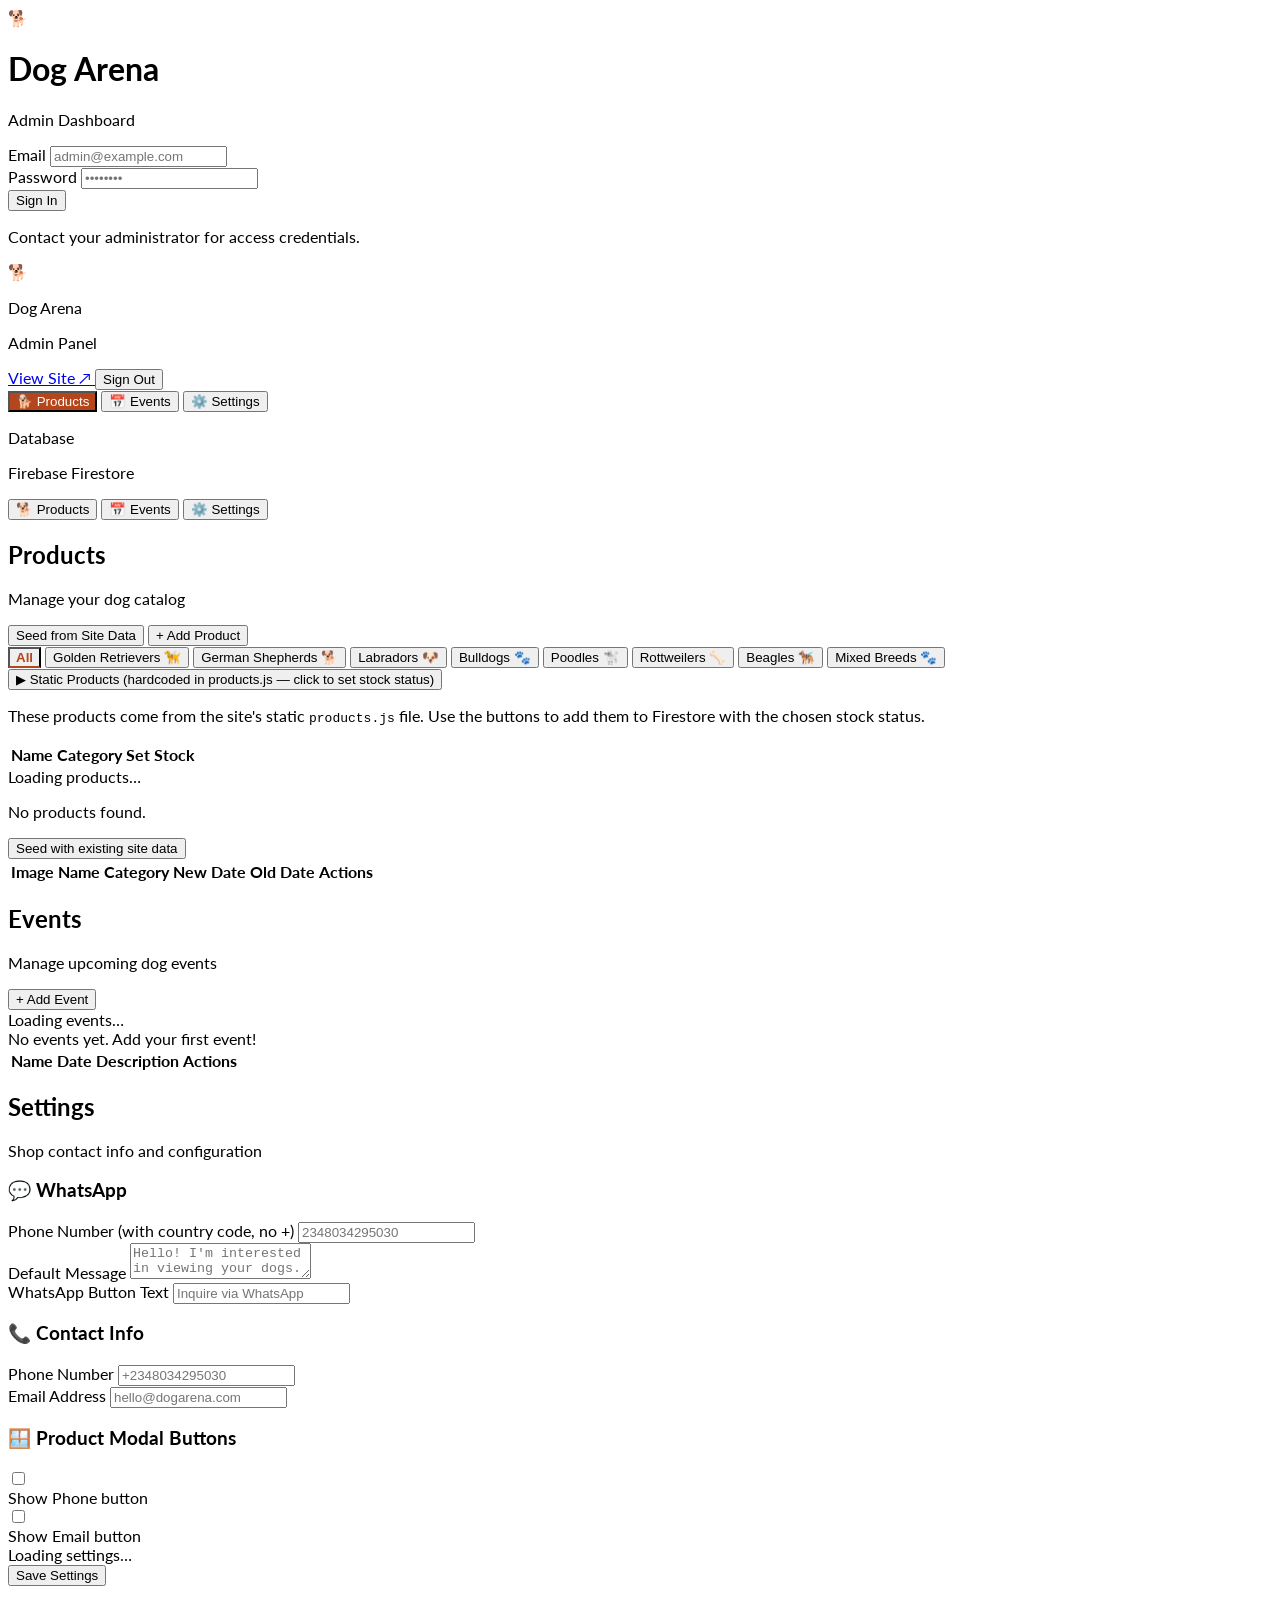
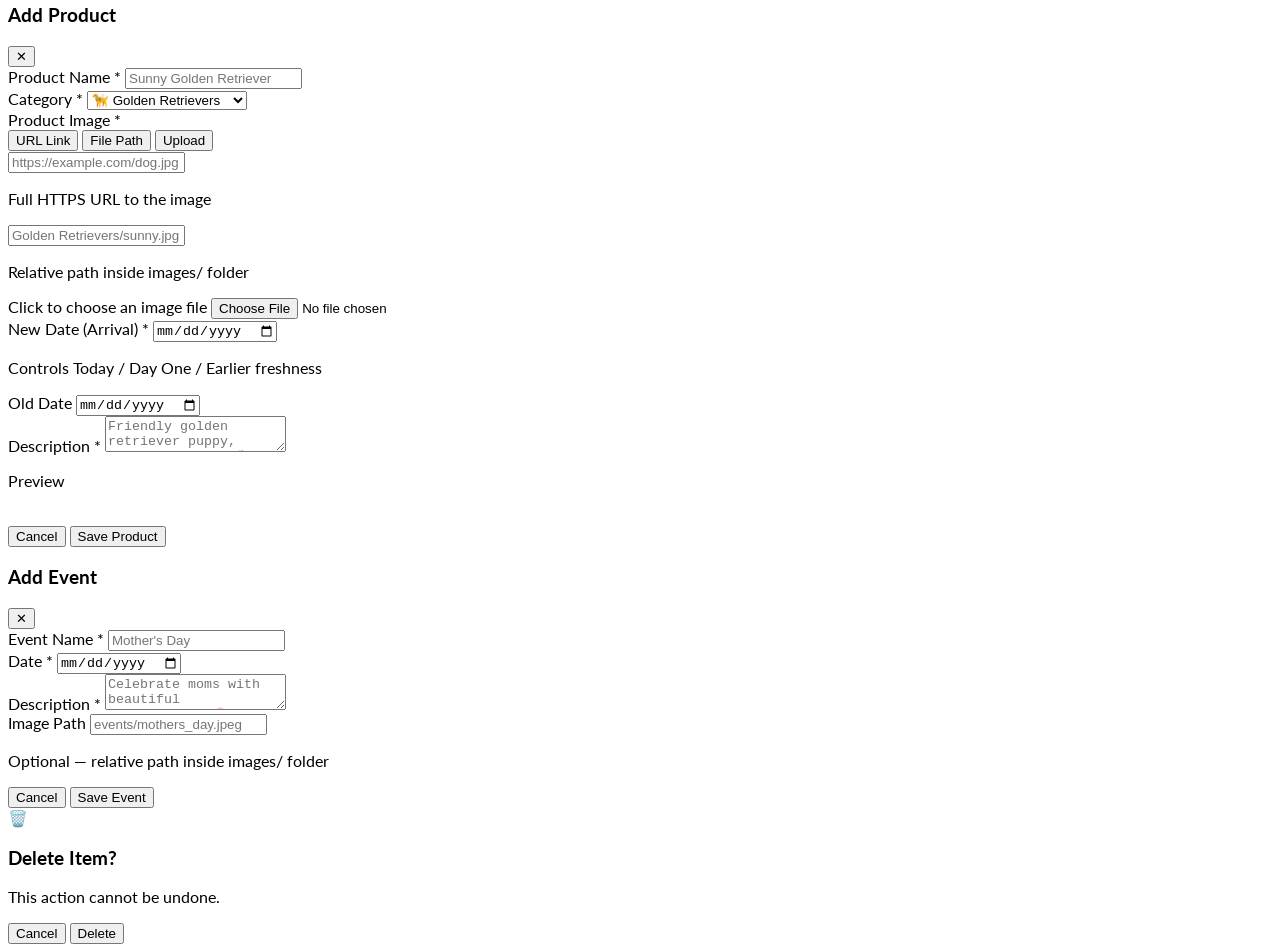
==== commit aff66521: "Finish Dog Arena rebrand: fix remaining Flower Arena references, add breed image dirs Agent-Logs-Url" ====
--- a/admin.html
+++ b/admin.html
@@ -408,7 +408,7 @@
         </div>
         <div class="col-span-2">
           <label class="block text-xs font-bold uppercase tracking-wider text-muted mb-1">Description *</label>
-          <textarea id="p-description" required rows="2" placeholder="Beautiful red roses for special occasions 🌹"
+          <textarea id="p-description" required rows="2" placeholder="Friendly golden retriever puppy, great with kids 🐾"
             class="w-full border border-gray-200 rounded-xl px-4 py-2.5 text-sm focus:outline-none focus:ring-2 focus:ring-primary/40 resize-none"></textarea>
         </div>
       </div>
@@ -516,7 +516,7 @@
   db   = getFirestore(app);
   if (cfg.cloudinary) cloudinaryConfig = cfg.cloudinary;
 } catch (err) {
-  console.error('[Flower Arena] Failed to load config:', err);
+  console.error('[Dog Arena] Failed to load config:', err);
   const errEl = document.getElementById('login-error');
   if (errEl) {
     errEl.textContent = 'Configuration error — please check Vercel environment variables.';
@@ -795,7 +795,7 @@
     title.textContent = 'Edit Product';
     document.getElementById('product-id').value = productId;
     document.getElementById('p-name').value = p.name || '';
-    document.getElementById('p-category').value = p.category || 'Roses';
+    document.getElementById('p-category').value = p.category || 'Golden Retrievers';
     document.getElementById('p-description').value = p.description || '';
     document.getElementById('p-new').value = p.New || '';
     document.getElementById('p-old').value = p.Old || '';
@@ -1161,7 +1161,7 @@
   const formData = new FormData();
   formData.append('file', file);
   formData.append('upload_preset', uploadPreset);
-  formData.append('folder', 'flowers');
+  formData.append('folder', 'dogs');
   const uploadPromise = fetch(
     `https://api.cloudinary.com/v1_1/${cloudName}/image/upload`,
     { method: 'POST', body: formData }
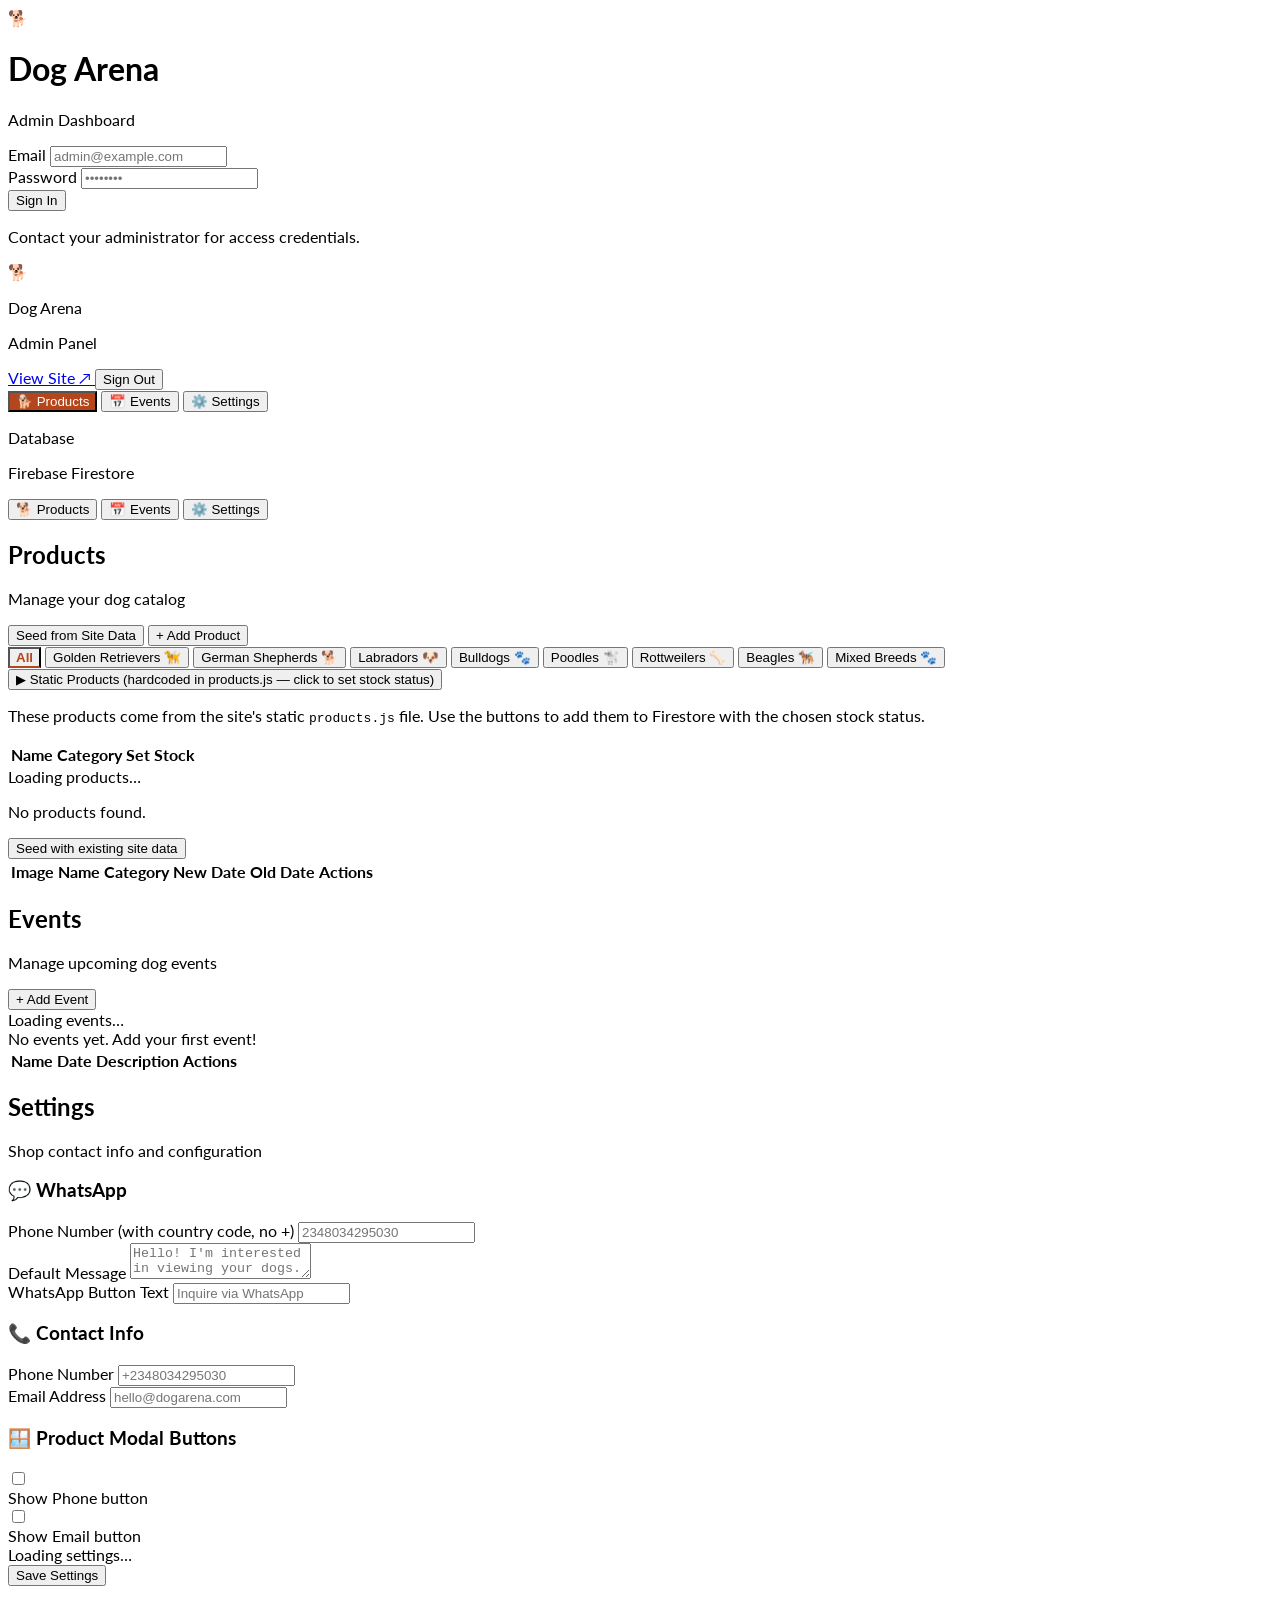
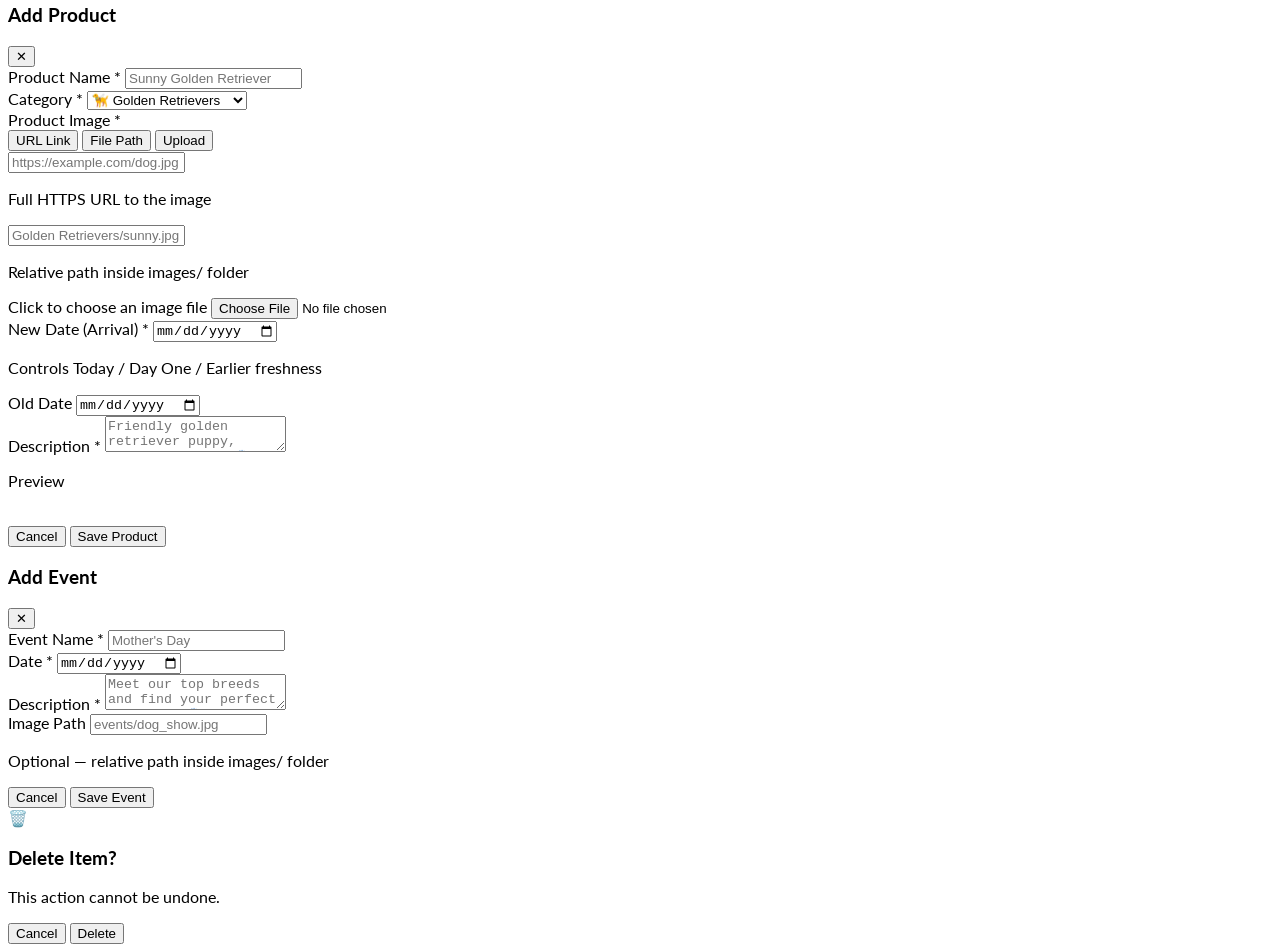
==== commit c78bff02: "Fix last flower references in admin.html event form placeholders Agent-Logs-Url: https://github.com/" ====
--- a/admin.html
+++ b/admin.html
@@ -451,12 +451,12 @@
       </div>
       <div>
         <label class="block text-xs font-bold uppercase tracking-wider text-muted mb-1">Description *</label>
-        <textarea id="e-description" required rows="2" placeholder="Celebrate moms with beautiful arrangements 🌸"
+        <textarea id="e-description" required rows="2" placeholder="Meet our top breeds and find your perfect companion 🐾"
           class="w-full border border-gray-200 rounded-xl px-4 py-2.5 text-sm focus:outline-none focus:ring-2 focus:ring-primary/40 resize-none"></textarea>
       </div>
       <div>
         <label class="block text-xs font-bold uppercase tracking-wider text-muted mb-1">Image Path</label>
-        <input id="e-image" type="text" placeholder="events/mothers_day.jpeg"
+        <input id="e-image" type="text" placeholder="events/dog_show.jpg"
           class="w-full border border-gray-200 rounded-xl px-4 py-2.5 text-sm focus:outline-none focus:ring-2 focus:ring-primary/40">
         <p class="text-[10px] text-muted mt-1">Optional — relative path inside images/ folder</p>
       </div>
